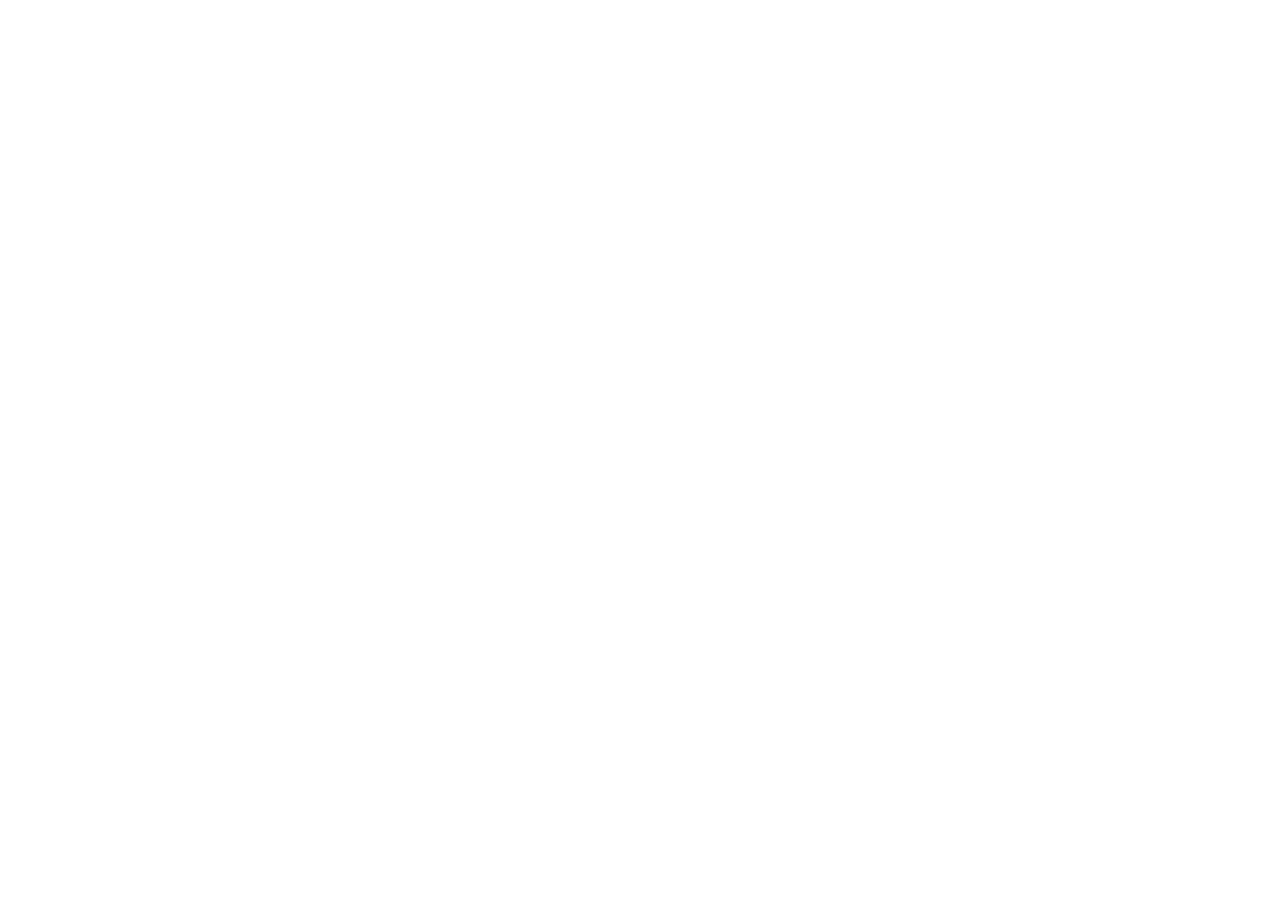
==== home.html @ f5190b0e "Create home.html" ====
<!DOCTYPE html>
<html lang="en">
<head>
  <meta charset="UTF-8">
  <meta name="format-detection" content="telephone=no">
  <meta name="viewport" content="width=device-width, initial-scale=1.0, maximum-scale=1.0, user-scalable=no, shrink-to-fit=no">
  <meta http-equiv="X-UA-Compatible" content="ie=edge">
  <title>home</title>
  <link rel="stylesheet" href="css/style.css" />
</head>
<body>

    
  
</body>
</html>
---- css/style.css ----
:root {
  --bcg-color: #ffffff;
  --primary-text-color: #212121;
  --secondary-text-color: #757575;
  --select-color: #2196f3;
  --white: #ffffff;
  --footer-color: #2f303a;
  --btn-select-bcg: #f5f4fa;
  --transparent-blue-bcg: rgba(33, 150, 243, 0.9);
}

body {
  background-color: var(--bcg-color);
  color: var(--secondary-text-color);

  font-family: "Roboto", sans-serif;
  font-style: normal;
  font-size: 14px;

  margin: 0;
}

img {
  display: block;
  max-width: 100%;
  height: auto;
}

a {
  text-decoration: none;
}

li {
  list-style-type: none;
}

p,
h1,
h2,
h3 {
  margin: 0;
}

.logo-blue {
  color: var(--select-color);
}

.logo {
  color: var(--primary-text-color);

  font-family: "Raleway", sans-serif;
  font-style: normal;
  font-weight: 700;
  font-size: 26px;

  line-height: 1.2;
  letter-spacing: 0.03em;
}

header .contact-link {
  font-weight: 500;
  line-height: 1.15;
  letter-spacing: 0.02em;
}

.hero {
  text-align: center;
}

.hero-text {
  color: var(--white);
  background-color: gray;

  font-weight: 900;
  font-size: 44px;
  line-height: 1.36;

  letter-spacing: 0.06em;
  text-transform: uppercase;
}

.main-text {
  color: var(--primary-text-color);
}

.section-title {
  color: var(--primary-text-color);

  font-weight: 700;
  font-size: 36px;
  line-height: 1.17;

  text-align: center;
  letter-spacing: 0.03em;
}

.subsection-title {
  color: var(--primary-text-color);

  font-weight: 700;
  line-height: 1.14;

  letter-spacing: 0.03em;
  text-transform: uppercase;
}

.portfolio .section-title {
  font-weight: 700;
  font-size: 18px;
  line-height: 2;

  text-align: unset;
  letter-spacing: 0.06em;
}

.portfolio .title {
  font-weight: 400;
  font-size: 16px;
  line-height: 1.88;

  letter-spacing: 0.03em;
}

.portfolio .description {
  color: var(--white);
  background-color: var(--transparent-blue-bcg);
  font-weight: 400;
  font-size: 18px;
  line-height: 1.56;

  letter-spacing: 0.03em;
}

.features .text {
  font-weight: 400;
  line-height: 1.71;

  letter-spacing: 0.03em;
}

.work .text {
  color: var(--white);
  background-color: var(--secondary-text-color);

  font-weight: 700;
  line-height: 1.14;
  text-align: center;

  letter-spacing: 0.03em;
  text-transform: uppercase;

  width: 370px;
}

.team .member-name {
  color: var(--primary-text-color);

  font-weight: 500;
  font-size: 16px;
  line-height: 1.19;

  text-align: center;
  letter-spacing: 0.03em;

  width: 270px;
}

.team .text {
  font-weight: 400;
  font-size: 16px;
  line-height: 1.19;

  text-align: center;
  letter-spacing: 0.03em;

  width: 270px;
}

address .footer-text {
  color: var(--white);

  font-style: normal;
  font-weight: 400;
  line-height: 1.7;

  letter-spacing: 0.03em;
}

.nav-btn {
  color: var(--primary-text-color);

  font-weight: 500;
  line-height: 1.15;
  letter-spacing: 0.02em;
}

.nav-btn:hover,
.nav-btn:focus {
  color: var(--select-color);
}

.nav-btn.current {
  color: var(--select-color);
}

.btn-order {
  color: var(--white);
  background-color: var(--select-color);

  font-weight: 700;
  font-size: 16px;
  line-height: 1.88;
}

.btn-select:hover,
.btn-select:focus,
.btn-select.current {
  color: var(--white);
  background-color: var(--select-color);
}

.btn-select {
  color: var(--primary-text-color);
  background-color: var(--btn-select-bcg);

  font-family: "Roboto", sans-serif;
  font-style: normal;
  font-weight: 500;
  font-size: 16px;
  line-height: 1.62;

  text-align: center;
  letter-spacing: 0.03em;
}

.contact-link {
  color: var(--secondary-text-color);
}

.contact-link:hover {
  color: var(--select-color);
}

.white-text {
  color: var(--white);
  background-color: var(--secondary-text-color);
}

.footer {
  background-color: var(--footer-color);
}

.footer-text.logo {
  color: var(--white);
}

.footer .contact-link {
  color: var(--secondary-text-color);

  font-weight: 400;

  line-height: 1.7;
  letter-spacing: 0.03em;
}

.footer-text {
  color: var(--white);
  background-color: var(--footer-color);

  font-style: normal;
}

.footer-text.uppercase {
  font-weight: 700;

  line-height: 1.14;
  letter-spacing: 0.03em;

  text-transform: uppercase;
}

.footer .center {
  font-weight: 400;
  font-size: 12px;
  line-height: 2;

  text-align: center;
  letter-spacing: 0.03em;
}

.hidden {
  display: none;
}
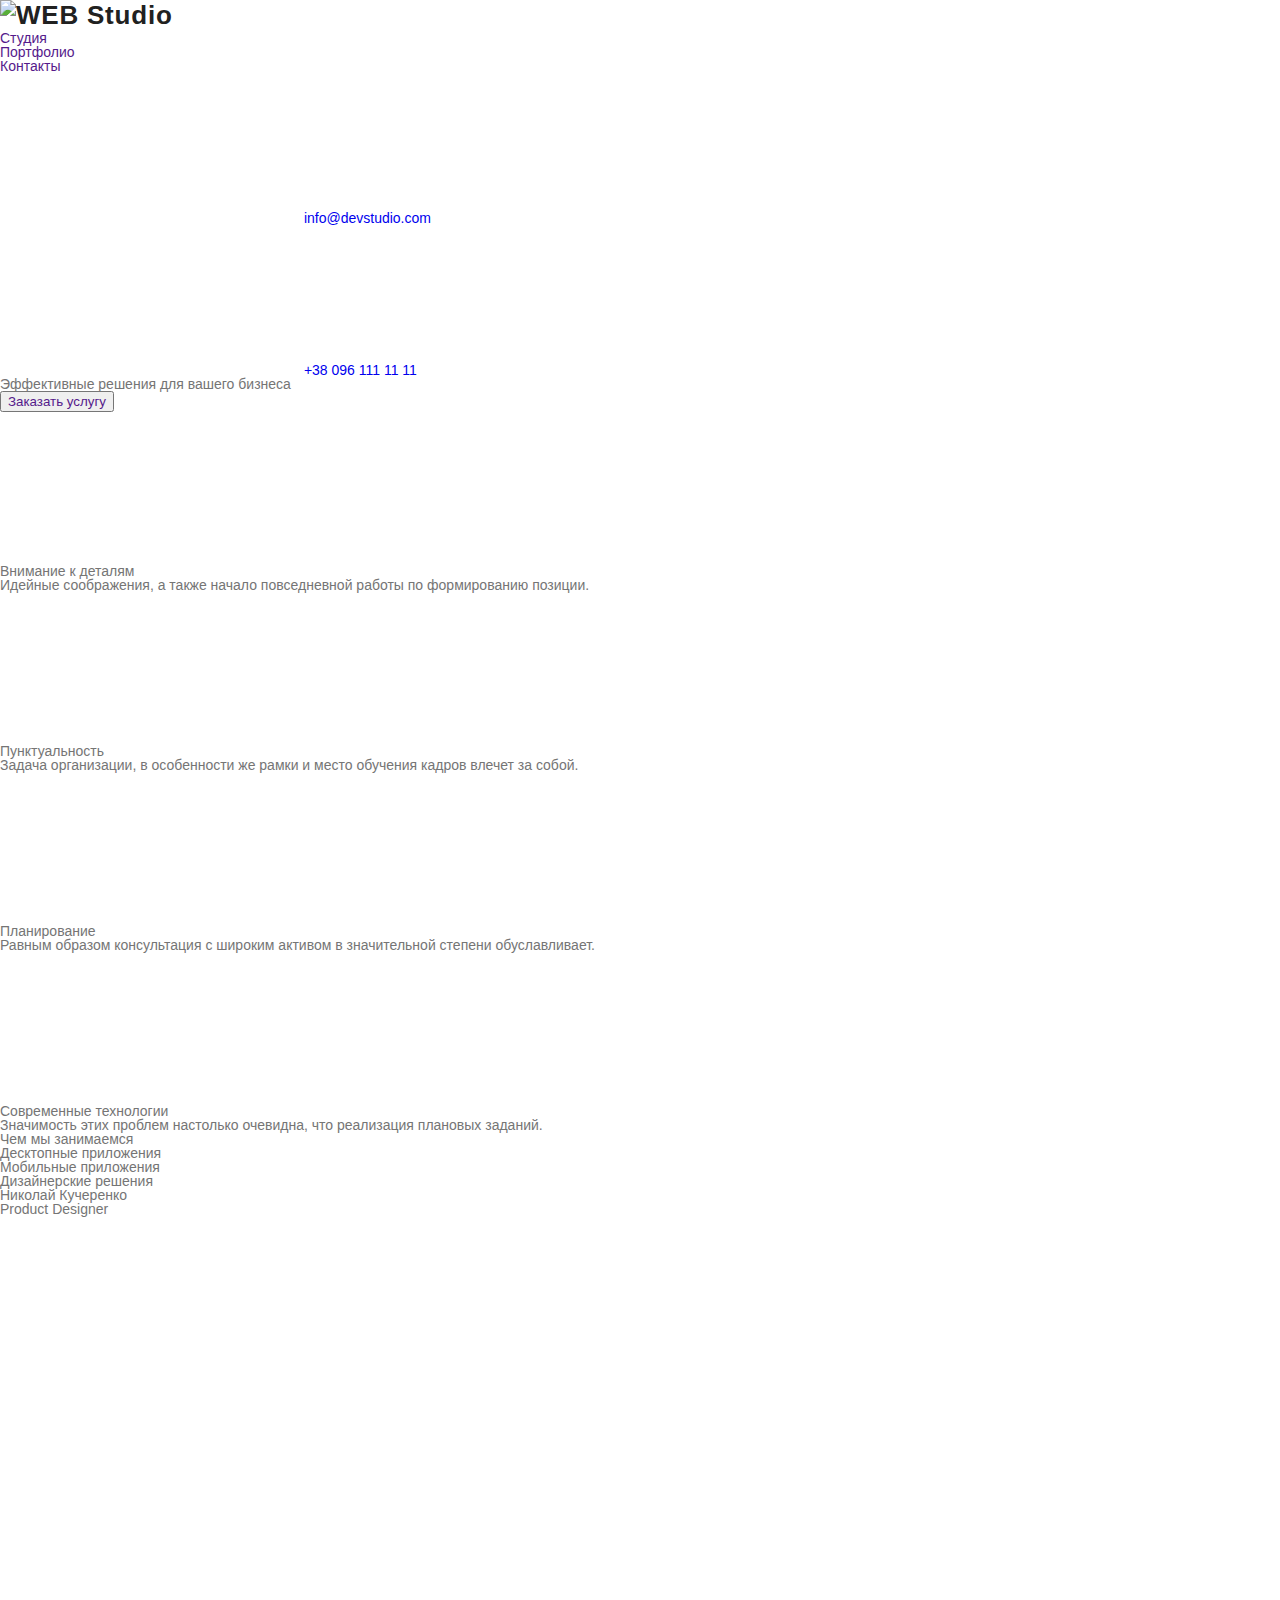
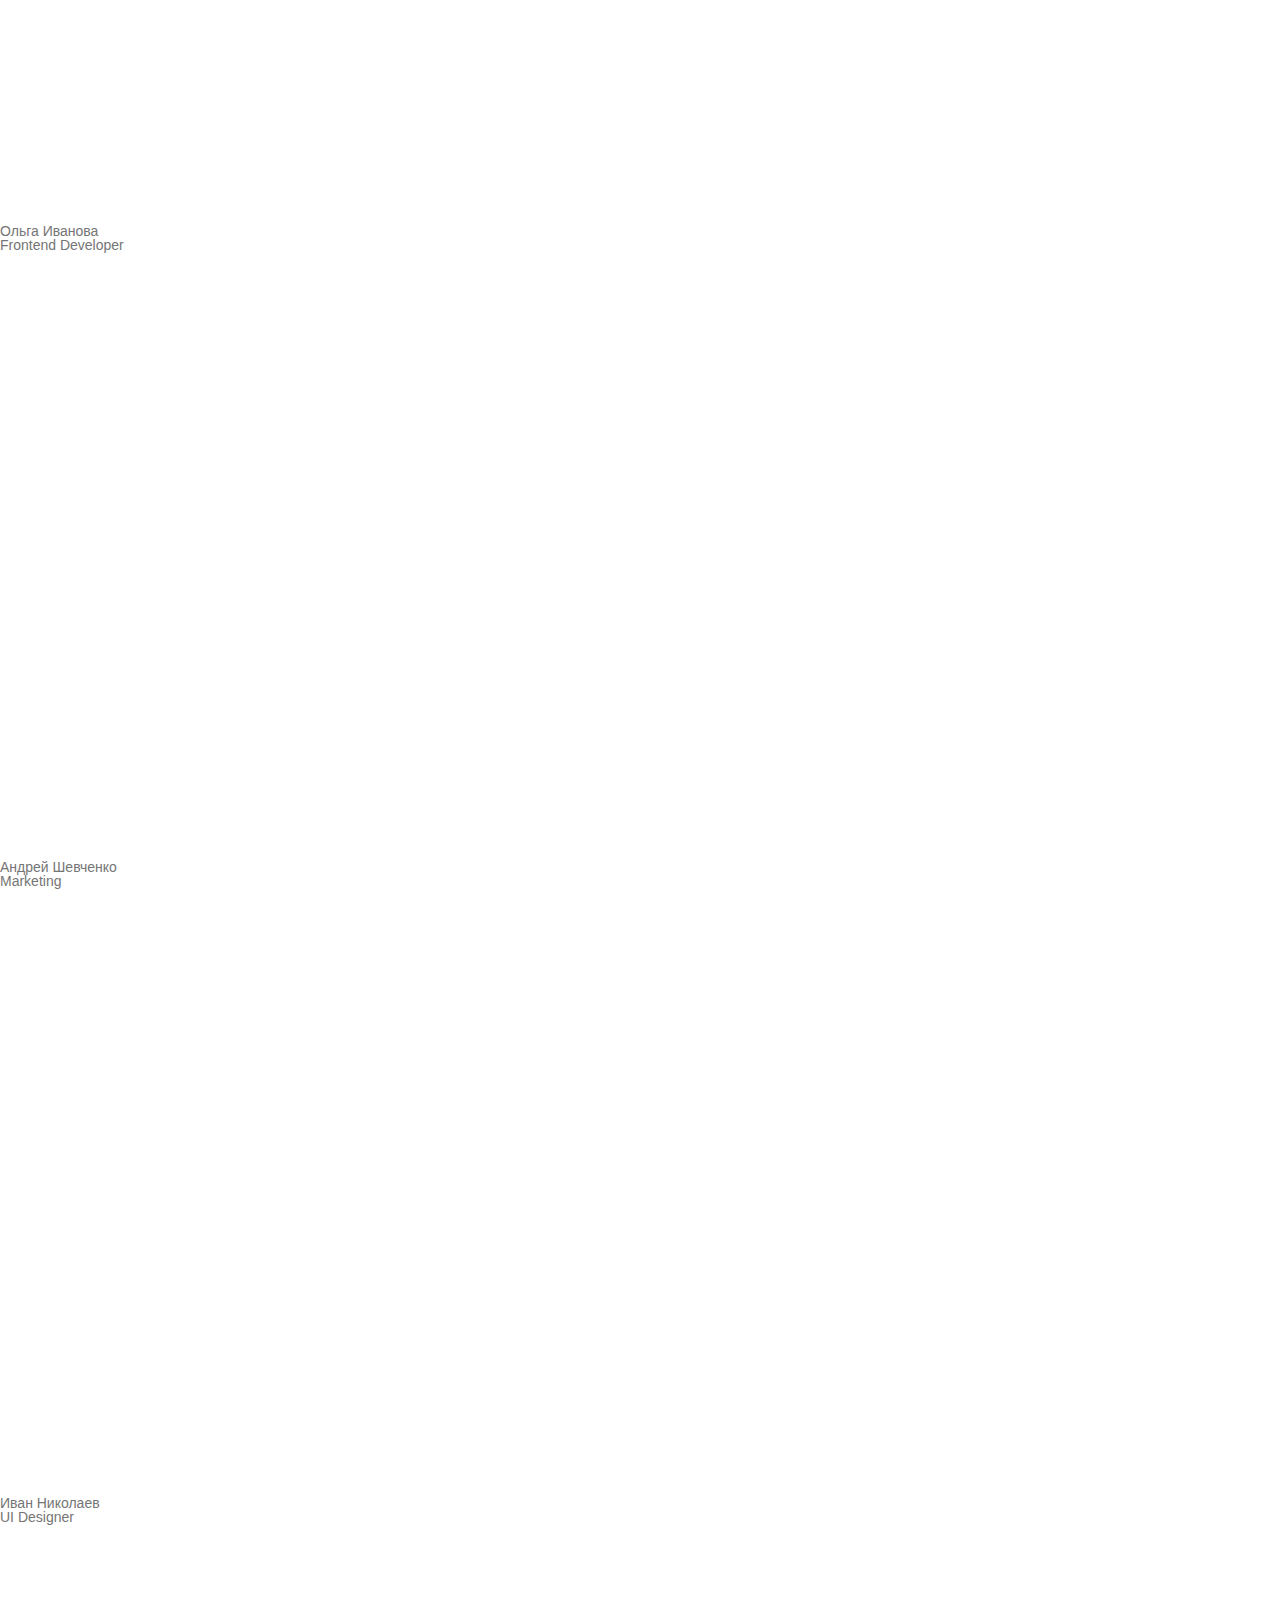
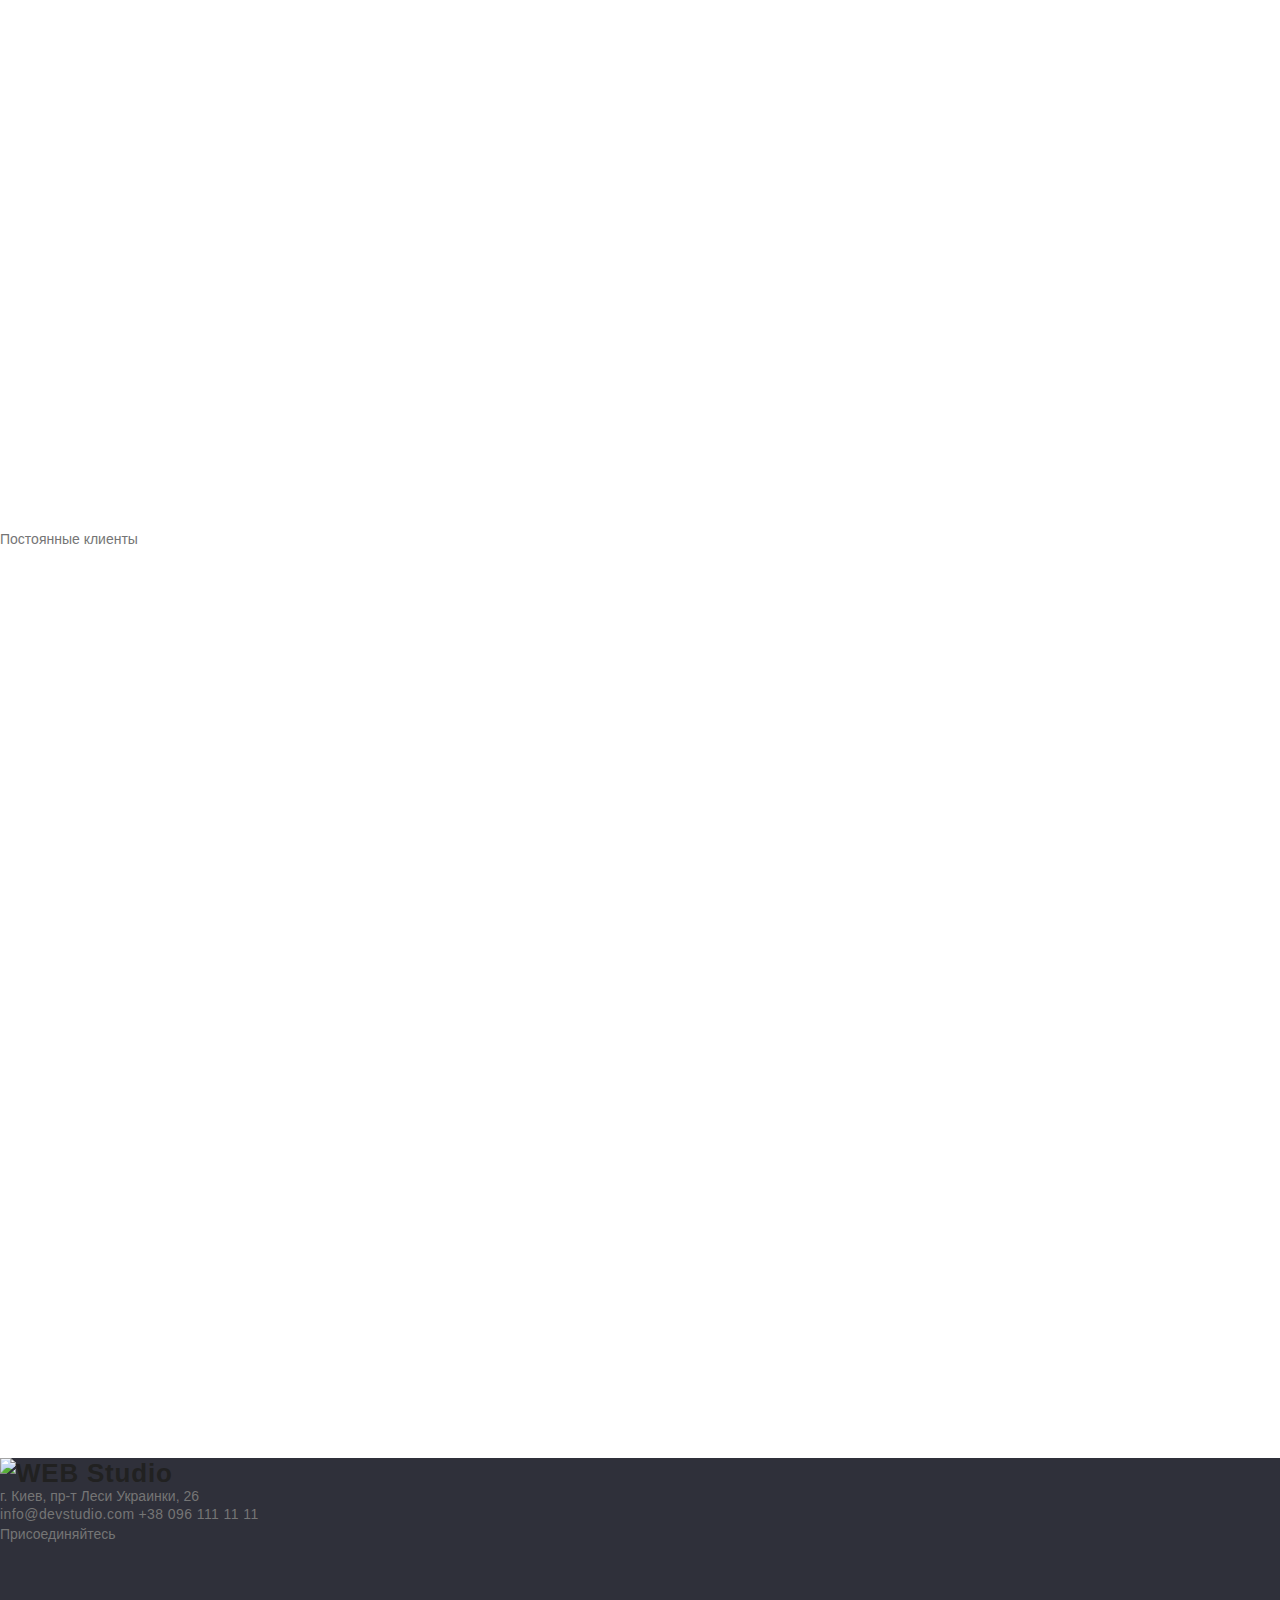
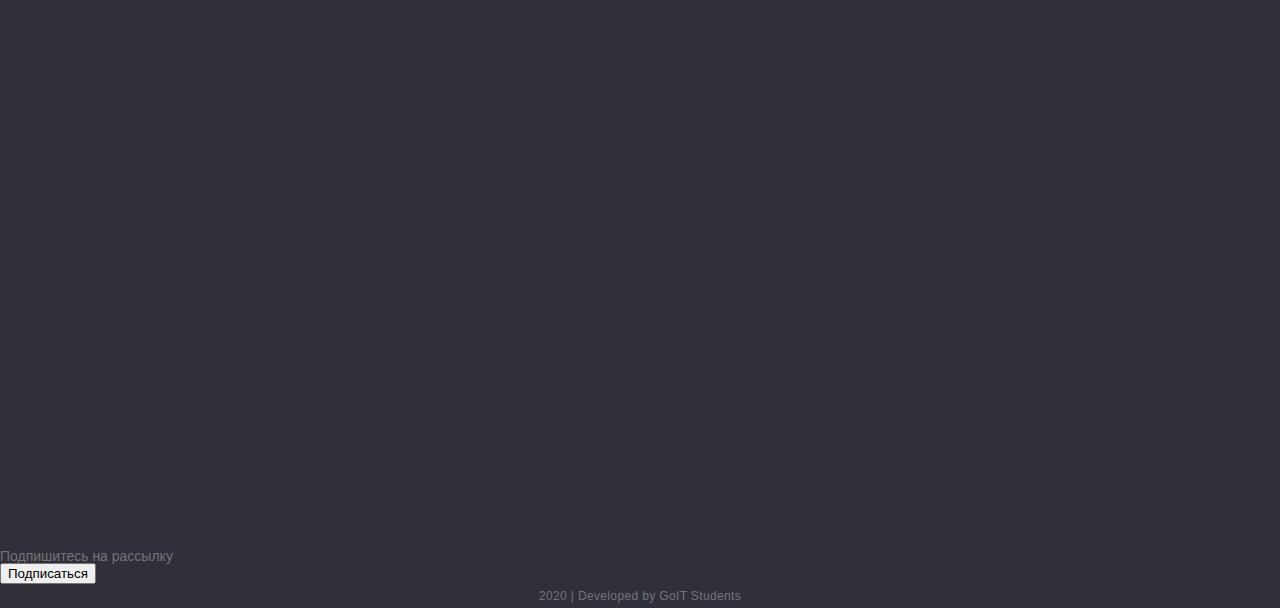
==== commit 33e7aa33: "Добавляет файл home.html и блок reset в style.css" ====
--- a/home.html
+++ b/home.html
@@ -1,16 +1,380 @@
 <!DOCTYPE html>
-<html lang="en">
-<head>
-  <meta charset="UTF-8">
-  <meta name="format-detection" content="telephone=no">
-  <meta name="viewport" content="width=device-width, initial-scale=1.0, maximum-scale=1.0, user-scalable=no, shrink-to-fit=no">
-  <meta http-equiv="X-UA-Compatible" content="ie=edge">
-  <title>home</title>
-  <link rel="stylesheet" href="css/style.css" />
-</head>
-<body>
-
-    
-  
-</body>
+<html lang="ru">
+  <head>
+    <meta charset="UTF-8" />
+    <meta name="format-detection" content="telephone=no" />
+    <meta
+      name="viewport"
+      content="width=device-width, initial-scale=1.0, maximum-scale=1.0, user-scalable=no, shrink-to-fit=no"
+    />
+    <meta http-equiv="X-UA-Compatible" content="ie=edge" />
+    <title>home</title>
+    <link rel="stylesheet" href="css/style.css" />
+  </head>
+
+  <body>
+    <header class="header">
+      <div class="container">
+        <ul class="header__items">
+          <li class="header-item">
+            <a href="/" class="logo">
+              <img src="/" alt="WEB Studio" role="presentation"/>
+            </a>
+          </li>
+          <li class="header__item header__item-nav">
+            <nav class="nav">
+              <ul class="nav__list">
+                <li class="nav__item">
+                  <a class="nav__link" href="">Студия</a>
+                </li>
+                <li class="nav__item">
+                  <a class="nav__link" href="">Портфолио</a>
+                </li>
+                <li class="nav__item">
+                  <a class="nav__link" href="">Контакты</a>
+                </li>
+              </ul>
+            </nav>
+          </li>
+
+          
+            <ul class="contacts__list">
+              <li class="contacts__items">
+                <svg class="contacts__icon">
+                  <use xlink:href="/"></use>
+                </svg>
+                <a class="contacts__link" href="mailto:info@devstudio.com"
+                  >info@devstudio.com</a
+                >
+              </li>
+              <li class="contacts__items">
+                <svg class="contacts__icon">
+                  <use xlink:href="/"></use>
+                </svg>
+                <a class="contacts__link" href="tel:+38 096 111 11 11"
+                  >+38 096 111 11 11</a
+                >
+              </li>
+            </ul> 
+        </ul>
+      </div>
+    </header>
+
+    <main class="layout">
+      <section class="layout__sect">
+        <h1 class="layout__main-title">
+          Эффективные решения для вашего бизнеса
+        </h1>
+        <button class="btn">
+          <a class="btn__link" href="">Заказать услугу</a>
+        </button>
+      </section>
+
+      <section class="layout__sect">
+        <ul class="layout__list">
+          <li class="layout__item">
+            <svg class="layout__item-icon">
+              <use xlink:href="/"></use>
+            </svg>
+            <p class="layout__title">Внимание к деталям</p>
+            <p class="layout__text text">
+              Идейные соображения, а также начало повседневной работы по
+              формированию позиции.
+            </p>
+          </li>
+
+          <li class="layout__item">
+            <svg class="layout__item-icon">
+              <use xlink:href="/"></use>
+            </svg>
+            <p class="layout__title">Пунктуальность</p>
+            <p class="layout__text text">
+              Задача организации, в особенности же рамки и место обучения кадров
+              влечет за собой.
+            </p>
+          </li>
+
+          <li class="layout__item">
+            <svg class="layout__item-icon">
+              <use xlink:href="/"></use>
+            </svg>
+            <p class="layout__title">Планирование</p>
+            <p class="layout__text text">
+              Равным образом консультация с широким активом в значительной
+              степени обуславливает.
+            </p>
+          </li>
+
+          <li class="layout__item">
+            <svg class="layout__item-icon">
+              <use xlink:href="/"></use>
+            </svg>
+            <p class="layout__title">Современные технологии</p>
+            <p class="layout__text text">
+              Значимость этих проблем настолько очевидна, что реализация
+              плановых заданий.
+            </p>
+          </li>
+        </ul>
+      </section>
+
+      <section class="layout__sect block">
+          <h2 class="block__title">Чем мы занимаемся</h2>
+          <ul class="block__list">
+            <li class="block__item">
+              <img class="block__img" src="" alt=""> 
+              Десктопные приложения</li>
+            <li class="block__item">
+              <img class="block__img" src="" alt=""> 
+              Мобильные приложения</li>
+            <li class="block__item">
+              <img class="block__img" src="" alt=""> 
+              Дизайнерские решения</li>
+          </ul>
+      </section>
+
+      <section class="layout__sect cards">
+          <ul class="card__list">
+            <li class="card__person">
+              <img class="card__img" src="/" alt="">
+              <p class="card__name">Николай Кучеренко</p>
+              <p class="card__description">Product Designer</p>
+              <ul class="social">
+                <li class="social__list-item">
+                  <svg class="social__item-icon">
+                    <use xlink:href="/"></use>
+                  </svg>
+                  </a>
+                </li>
+                <li class="social__list-item">
+                  <a class="social__link" href="">
+                  <svg class="social__item-icon">
+                    <use xlink:href="/"></use>
+                  </svg>
+                  </a>
+                </li>
+                <li class="social__list-item">
+                  <a class="social__link" href="">
+                  <svg class="social__item-icon">
+                    <use xlink:href="/"></use>
+                  </svg>
+                  </a>
+                </li>
+                <li class="social__list-item">
+                  <a class="social__link" href="">
+                  <svg class="social__item-icon">
+                    <use xlink:href="/"></use>
+                  </svg>
+                  </a>
+                </li>
+              </ul>
+            </li>
+
+            <li class="card__person">
+              <img class="card__img" src="/" alt="">
+              <p class="card__name">Ольга Иванова</p>
+              <p class="card__description">Frontend Developer</p>
+              <ul class="social">
+                <li class="social__list-item">
+                  <a class="social__link" href="">
+                  <svg class="social__item-icon">
+                    <use xlink:href="/"></use>
+                  </svg>
+                  </a>
+                </li>
+                <li class="social__list-item">
+                  <a class="social__link" href="">
+                  <svg class="social__item-icon">
+                    <use xlink:href="/"></use>
+                  </svg>
+                  </a>
+                </li>
+                <li class="social__list-item">
+                  <a class="social__link" href="">
+                  <svg class="social__item-icon">
+                    <use xlink:href="/"></use>
+                  </svg>
+                  </a>
+                </li>
+                <li class="social__list-item">
+                  <a class="social__link" href="">
+                  <svg class="social__item-icon">
+                    <use xlink:href="/"></use>
+                  </svg>
+                  </a>
+                </li>
+              </ul>
+            </li>
+
+            <li class="card__person">
+              <img class="card__img" src="/" alt="">
+              <p class="card__name">Андрей Шевченко</p>
+              <p class="card__description">Marketing</p>
+              <ul class="social">
+                <li class="social__list-item">
+                  <a class="social__link" href="">
+                  <svg class="social__item-icon">
+                    <use xlink:href="/"></use>
+                  </svg>
+                  </a>
+                </li>
+                <li class="social__list-item">
+                  <a class="social__link" href="">
+                  <svg class="social__item-icon">
+                    <use xlink:href="/"></use>
+                  </svg>
+                  </a>
+                </li>
+                <li class="social__list-item">
+                  <a class="social__link" href="">
+                  <svg class="social__item-icon">
+                    <use xlink:href="/"></use>
+                  </svg>
+                  </a>
+                </li>
+                <li class="social__list-item">
+                  <a class="social__link" href="">
+                  <svg class="social__item-icon">
+                    <use xlink:href="/"></use>
+                  </svg>
+                  </a>
+                </li>
+              </ul>
+            </li>
+
+            <li class="card__person">
+              <img class="card__img" src="/" alt="">
+              <p class="card__name">Иван Николаев</p>
+              <p class="card__description">UI Designer</p>
+              <ul class="social">
+                <li class="social__list-item">
+                  <a class="social__link" href="">
+                  <svg class="social__item-icon">
+                    <use xlink:href="/"></use>
+                  </svg>
+                  </a>
+                </li>
+                <li class="social__list-item">
+                  <a class="social__link" href="">
+                  <svg class="social__item-icon">
+                    <use xlink:href="/"></use>
+                  </svg>
+                  </a>
+                </li>
+                <li class="social__list-item">
+                  <a class="social__link" href="">
+                  <svg class="social__item-icon">
+                    <use xlink:href="/"></use>
+                  </svg>
+                  </a>
+                </li>
+                <li class="social__list-item">
+                  <a class="social__link" href="">
+                  <svg class="social__item-icon">
+                    <use xlink:href="/"></use>
+                  </svg>
+                  </a>
+                </li>
+              </ul>
+            </li>
+          </ul>
+      </section>
+
+      <section class="layout__sect">
+          <h2>Постоянные клиенты</h2>
+          <ul class="blocks">
+            <li class="blocks__item">
+              <svg class="blocks__item-icon">
+                <use xlink:href="/"></use>
+              </svg>
+                <use xlink:href="/"></use>
+              </svg>
+            </li>
+
+            <li class="blocks__item">
+              <svg class="blocks__item-icon">
+                <use xlink:href="/"></use>
+              </svg>
+                <use xlink:href="/"></use>
+              </svg>
+            </li>
+
+            <li class="blocks__item">
+              <svg class="blocks__item-icon">
+                <use xlink:href="/"></use>
+              </svg>
+            </li>
+
+            <li class="blocks__item">
+              <svg class="blocks__item-icon">
+                <use xlink:href="/"></use>
+              </svg>
+            </li>
+
+            <li class="blocks__item">
+              <svg class="blocks__item-icon">
+                <use xlink:href="/"></use>
+              </svg>
+            </li>
+
+            <li class="blocks__item">
+              <svg class="blocks__item-icon">
+                <use xlink:href="/"></use>
+              </svg>
+            </li>
+          </ul>
+        </div>
+      </section>
+    </main>
+
+    <footer class="footer">
+      <div class="footer__logo">
+        <a href="/" class="logo"><img src="" alt="WEB Studio" /></a>
+      </div>
+      <address class="address">г. Киев, пр-т Леси Украинки, 26</address>
+      <a class="contact-link" href="mailto:info@devstudio.com"
+        >info@devstudio.com</a
+      >
+      <a class="contact-link" href="tel:+380961111111">+38 096 111 11 11</a>
+
+      <div class="footer__social">
+        Присоединяйтесь
+        <ul class="social">
+          <li class="social__list-item">
+            <a class="social__link" href="">
+            <svg class="social__item-icon">
+              <use xlink:href="/"></use>
+            </svg>
+            </a>
+          </li>
+          <li class="social__list-item">
+            <a class="social__link" href="">
+            <svg class="social__item-icon">
+              <use xlink:href="/"></use>
+            </svg>
+            </a>
+          </li>
+          <li class="social__list-item">
+            <a class="social__link" href="">
+            <svg class="social__item-icon">
+              <use xlink:href="/"></use>
+            </svg>
+            </a>
+          </li>
+          <li class="social__list-item">
+            <a class="social__link" href="">
+            <svg class="social__item-icon">
+              <use xlink:href="/"></use>
+            </svg>
+            </a>
+          </li>
+        </ul>
+      </div>
+
+      <p class="footer__text">Подпишитесь на рассылку</p>
+      <button class="btn">Подписаться</button>
+
+      <p class="center">2020 | Developed by GoIT Students</p>
+    </footer>
+  </body>
 </html>
--- a/css/style.css
+++ b/css/style.css
@@ -1,3 +1,130 @@
+html,
+body,
+div,
+span,
+applet,
+object,
+iframe,
+h1,
+h2,
+h3,
+h4,
+h5,
+h6,
+p,
+blockquote,
+pre,
+a,
+abbr,
+acronym,
+address,
+big,
+cite,
+code,
+del,
+dfn,
+img,
+ins,
+kbd,
+q,
+s,
+samp,
+small,
+strike,
+strong,
+sub,
+sup,
+tt,
+var,
+b,
+u,
+center,
+dl,
+dt,
+dd,
+ol,
+ul,
+li,
+fieldset,
+form,
+label,
+legend,
+table,
+caption,
+tbody,
+tfoot,
+thead,
+tr,
+th,
+td,
+article,
+aside,
+canvas,
+details,
+embed,
+figure,
+figcaption,
+footer,
+header,
+hgroup,
+menu,
+nav,
+output,
+ruby,
+section,
+summary,
+time,
+mark,
+audio,
+video {
+  border: 0;
+  font-size: 100%;
+  font: inherit;
+  vertical-align: baseline;
+  margin: 0;
+  padding: 0;
+}
+
+article,
+aside,
+details,
+figcaption,
+figure,
+footer,
+header,
+hgroup,
+menu,
+nav,
+section {
+  display: block;
+}
+
+body {
+  line-height: 1;
+}
+
+ol,
+ul {
+  list-style: none;
+}
+
+blockquote,
+q {
+  quotes: none;
+}
+
+blockquote:before,
+blockquote:after,
+q:before,
+q:after {
+  content: none;
+}
+
+table {
+  border-collapse: collapse;
+  border-spacing: 0;
+}
+
 :root {
   --bcg-color: #ffffff;
   --primary-text-color: #212121;
@@ -291,3 +418,10 @@
 .hidden {
   display: none;
 }
+
+.list-item {
+  color: black;
+}
+.list-item:nth-child(2n) {
+  background-color: green;
+}
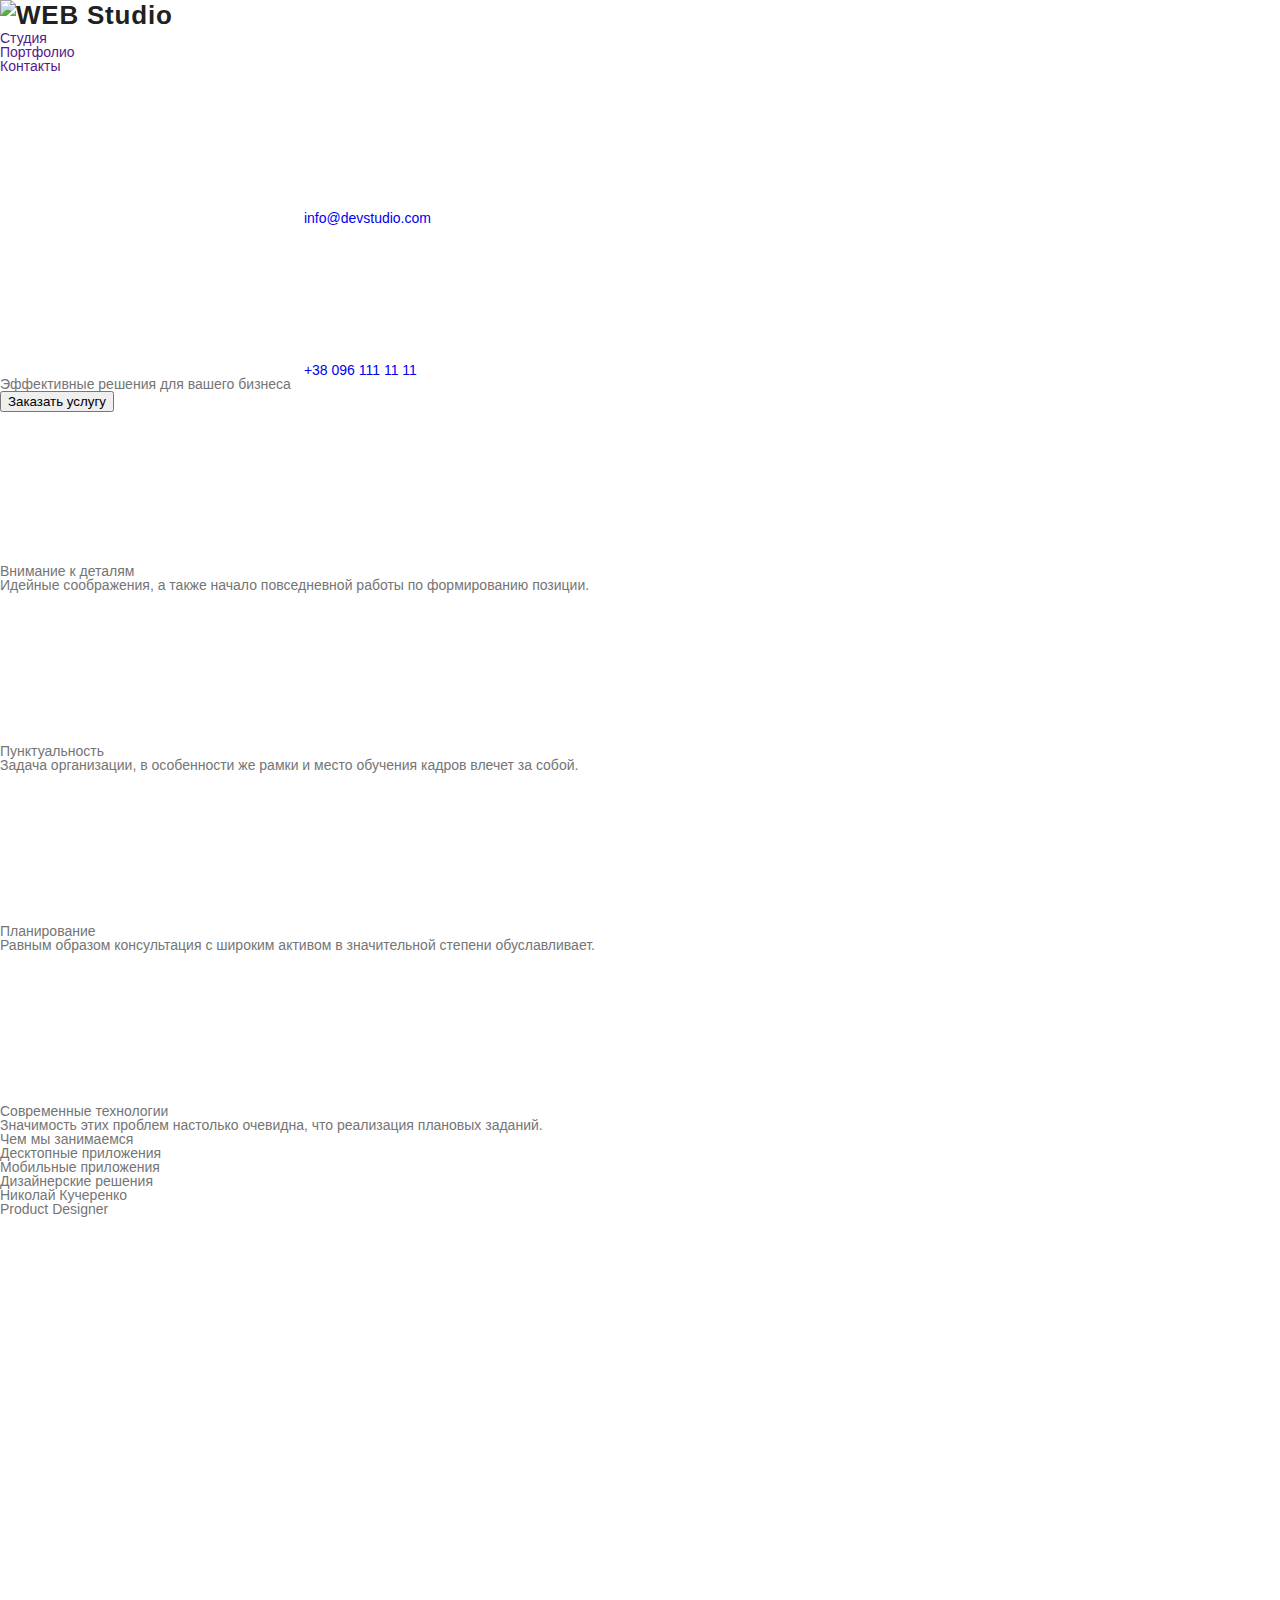
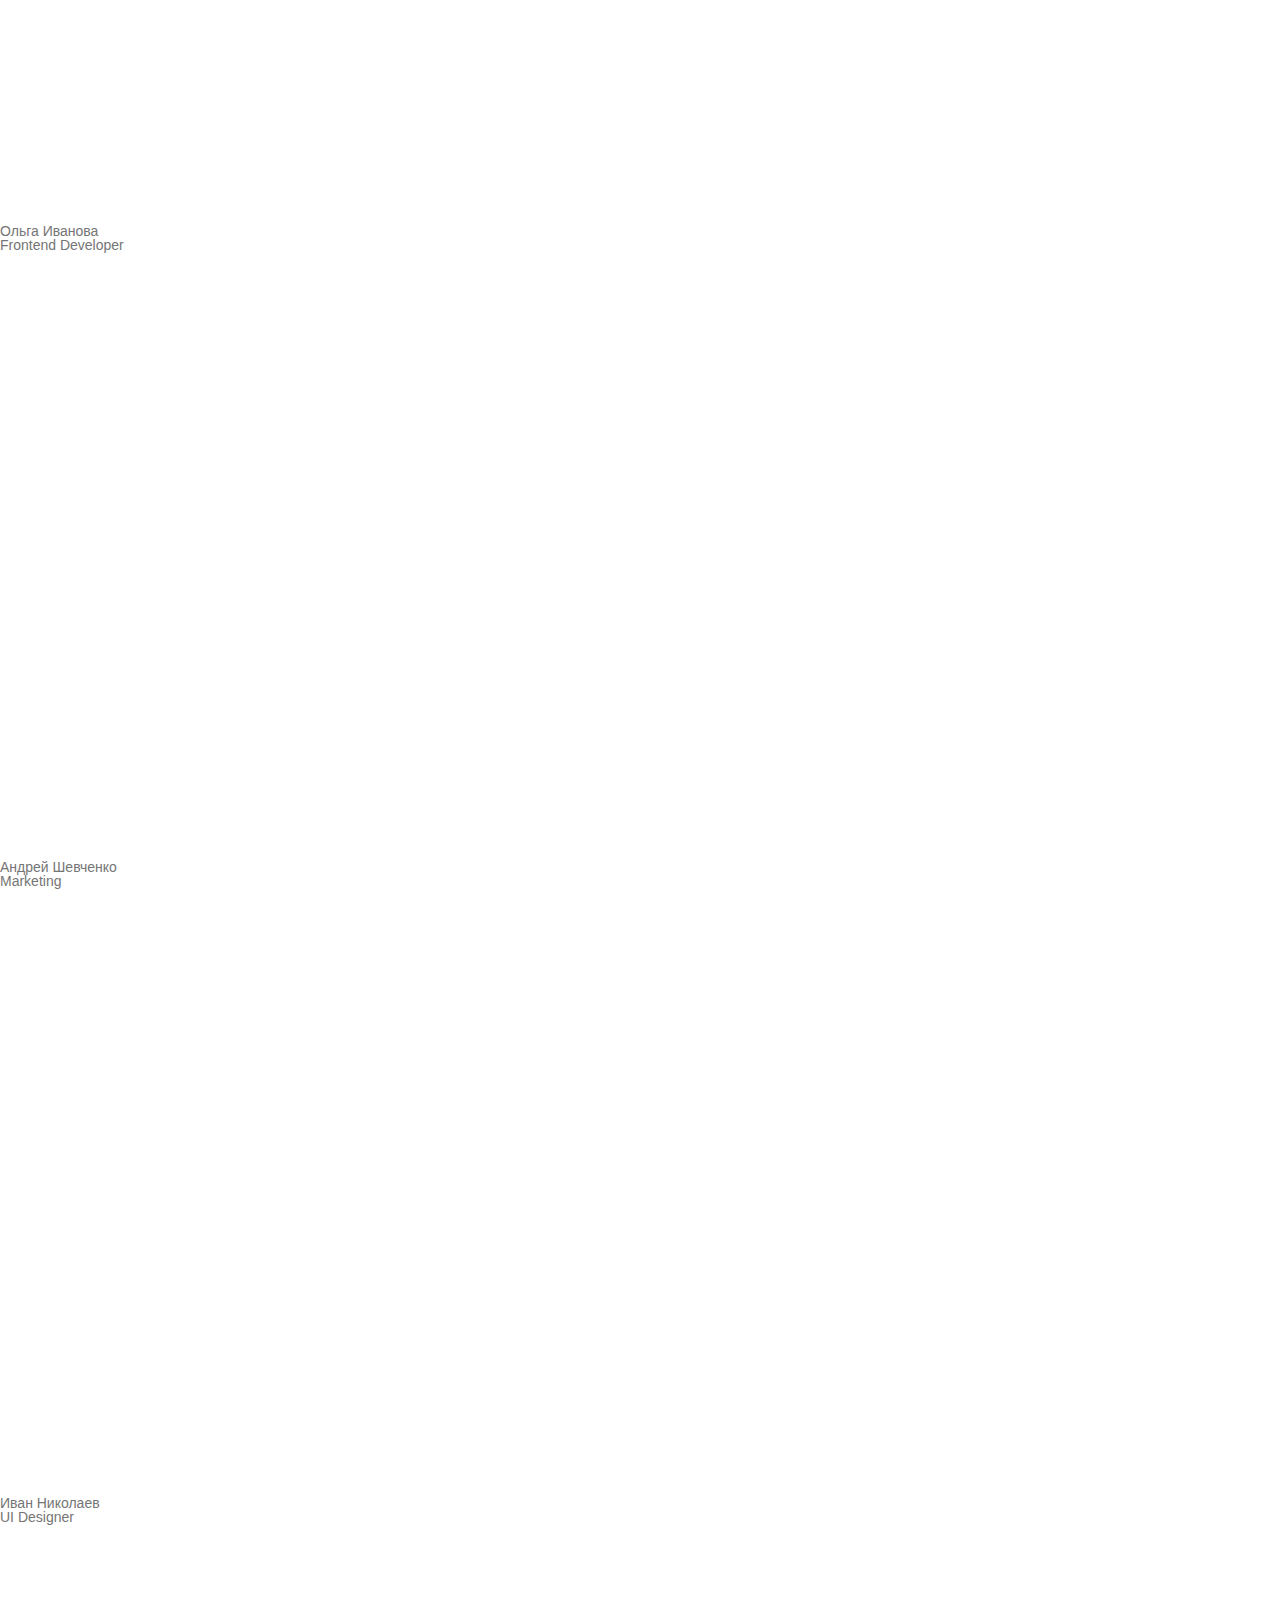
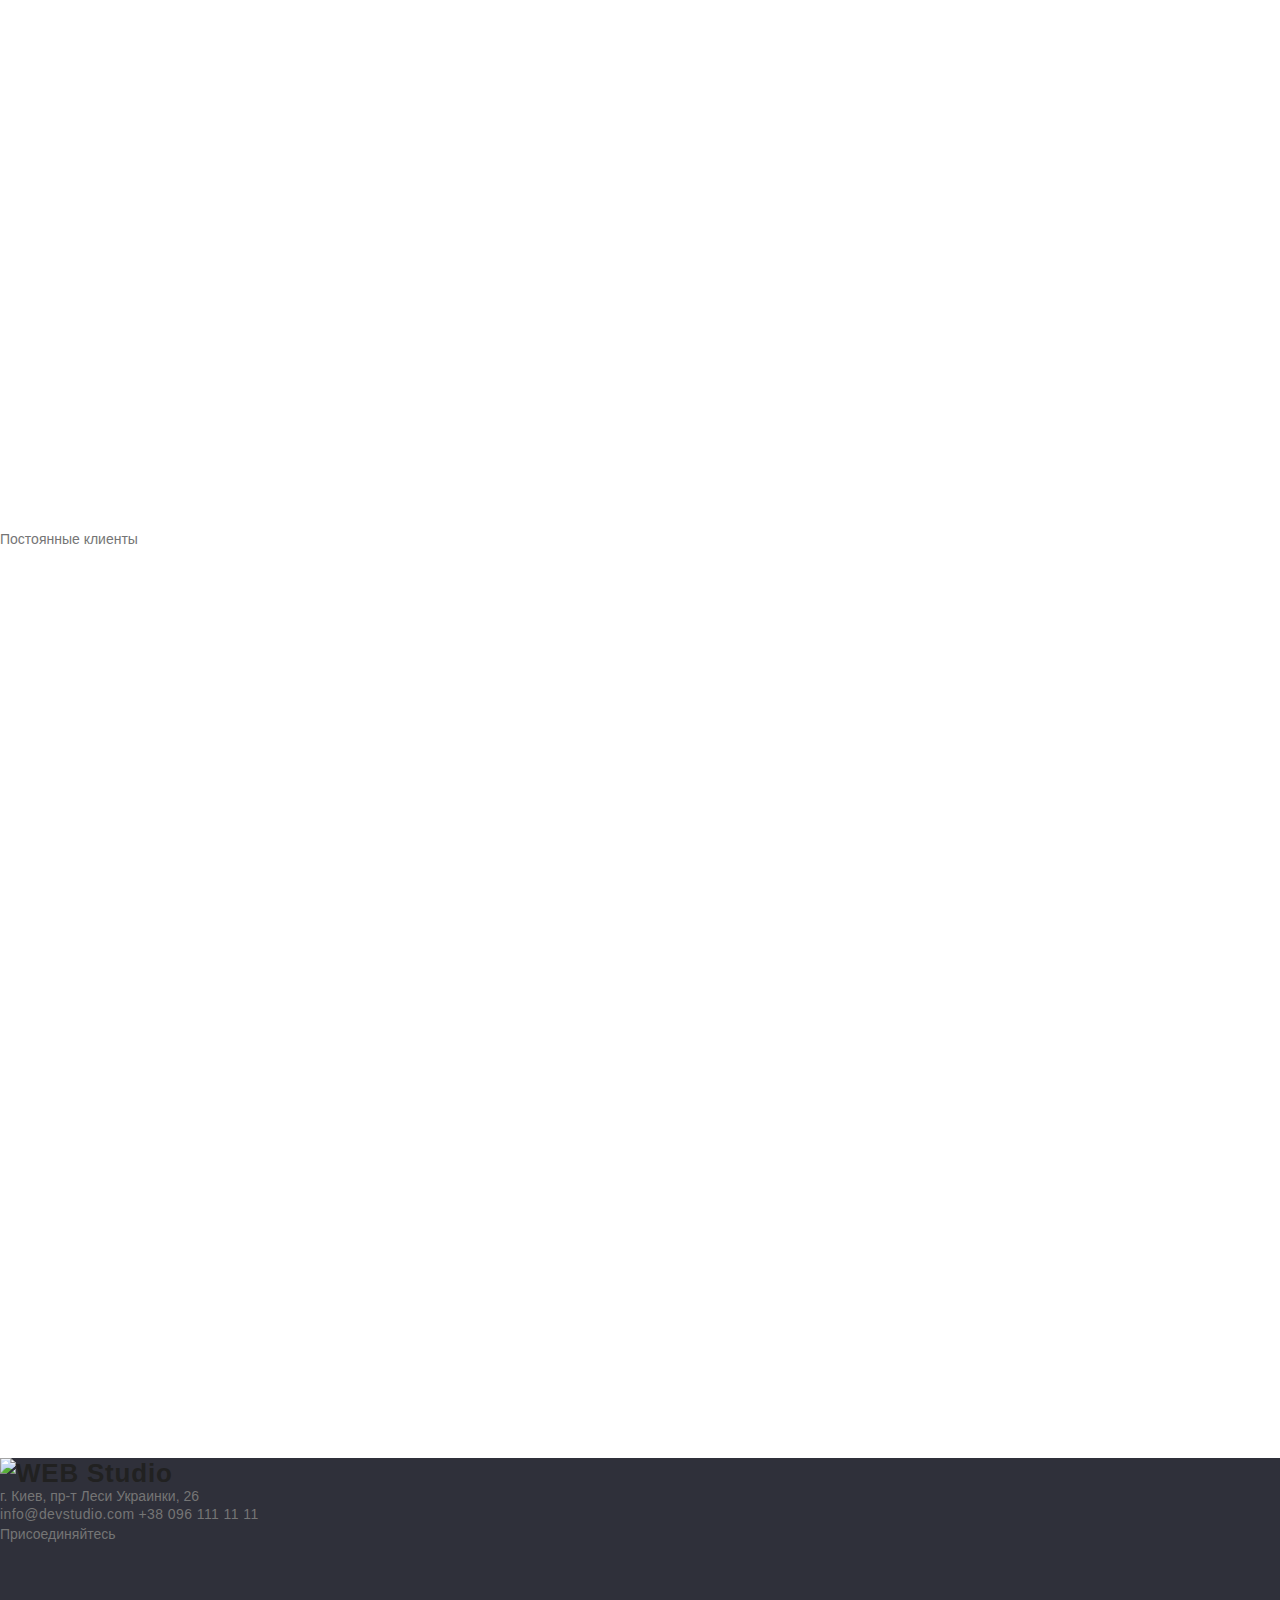
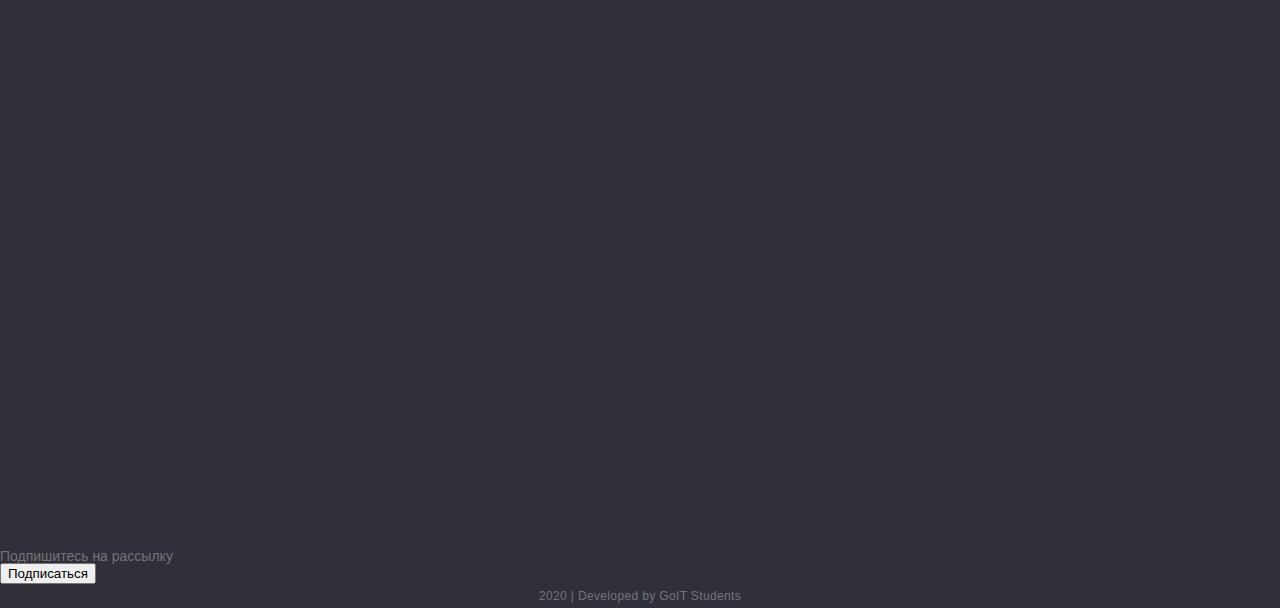
==== commit ebdfe3a7: "Небольшая редакция файла home.html" ====
--- a/home.html
+++ b/home.html
@@ -18,7 +18,7 @@
         <ul class="header__items">
           <li class="header-item">
             <a href="/" class="logo">
-              <img src="/" alt="WEB Studio" role="presentation"/>
+              <img src="/" alt="WEB Studio"/>
             </a>
           </li>
           <li class="header__item header__item-nav">
@@ -65,9 +65,7 @@
         <h1 class="layout__main-title">
           Эффективные решения для вашего бизнеса
         </h1>
-        <button class="btn">
-          <a class="btn__link" href="">Заказать услугу</a>
-        </button>
+        <button class="btn">Заказать услугу</button>
       </section>
 
       <section class="layout__sect">
@@ -122,13 +120,13 @@
           <h2 class="block__title">Чем мы занимаемся</h2>
           <ul class="block__list">
             <li class="block__item">
-              <img class="block__img" src="" alt=""> 
+              <img class="block__img" src="/" alt=""> 
               Десктопные приложения</li>
             <li class="block__item">
-              <img class="block__img" src="" alt=""> 
+              <img class="block__img" src="/" alt=""> 
               Мобильные приложения</li>
             <li class="block__item">
-              <img class="block__img" src="" alt=""> 
+              <img class="block__img" src="/" alt=""> 
               Дизайнерские решения</li>
           </ul>
       </section>
@@ -141,9 +139,10 @@
               <p class="card__description">Product Designer</p>
               <ul class="social">
                 <li class="social__list-item">
-                  <svg class="social__item-icon">
-                    <use xlink:href="/"></use>
-                  </svg>
+                  <a href="">
+                    <svg class="social__item-icon">
+                      <use xlink:href="/"></use>
+                    </svg>
                   </a>
                 </li>
                 <li class="social__list-item">
@@ -287,14 +286,10 @@
               <svg class="blocks__item-icon">
                 <use xlink:href="/"></use>
               </svg>
-                <use xlink:href="/"></use>
-              </svg>
-            </li>
-
-            <li class="blocks__item">
-              <svg class="blocks__item-icon">
-                <use xlink:href="/"></use>
-              </svg>
+            </li>
+
+            <li class="blocks__item">
+              <svg class="blocks__item-icon">
                 <use xlink:href="/"></use>
               </svg>
             </li>
@@ -329,7 +324,7 @@
 
     <footer class="footer">
       <div class="footer__logo">
-        <a href="/" class="logo"><img src="" alt="WEB Studio" /></a>
+        <a href="/" class="logo"><img src="/" alt="WEB Studio" /></a>
       </div>
       <address class="address">г. Киев, пр-т Леси Украинки, 26</address>
       <a class="contact-link" href="mailto:info@devstudio.com"
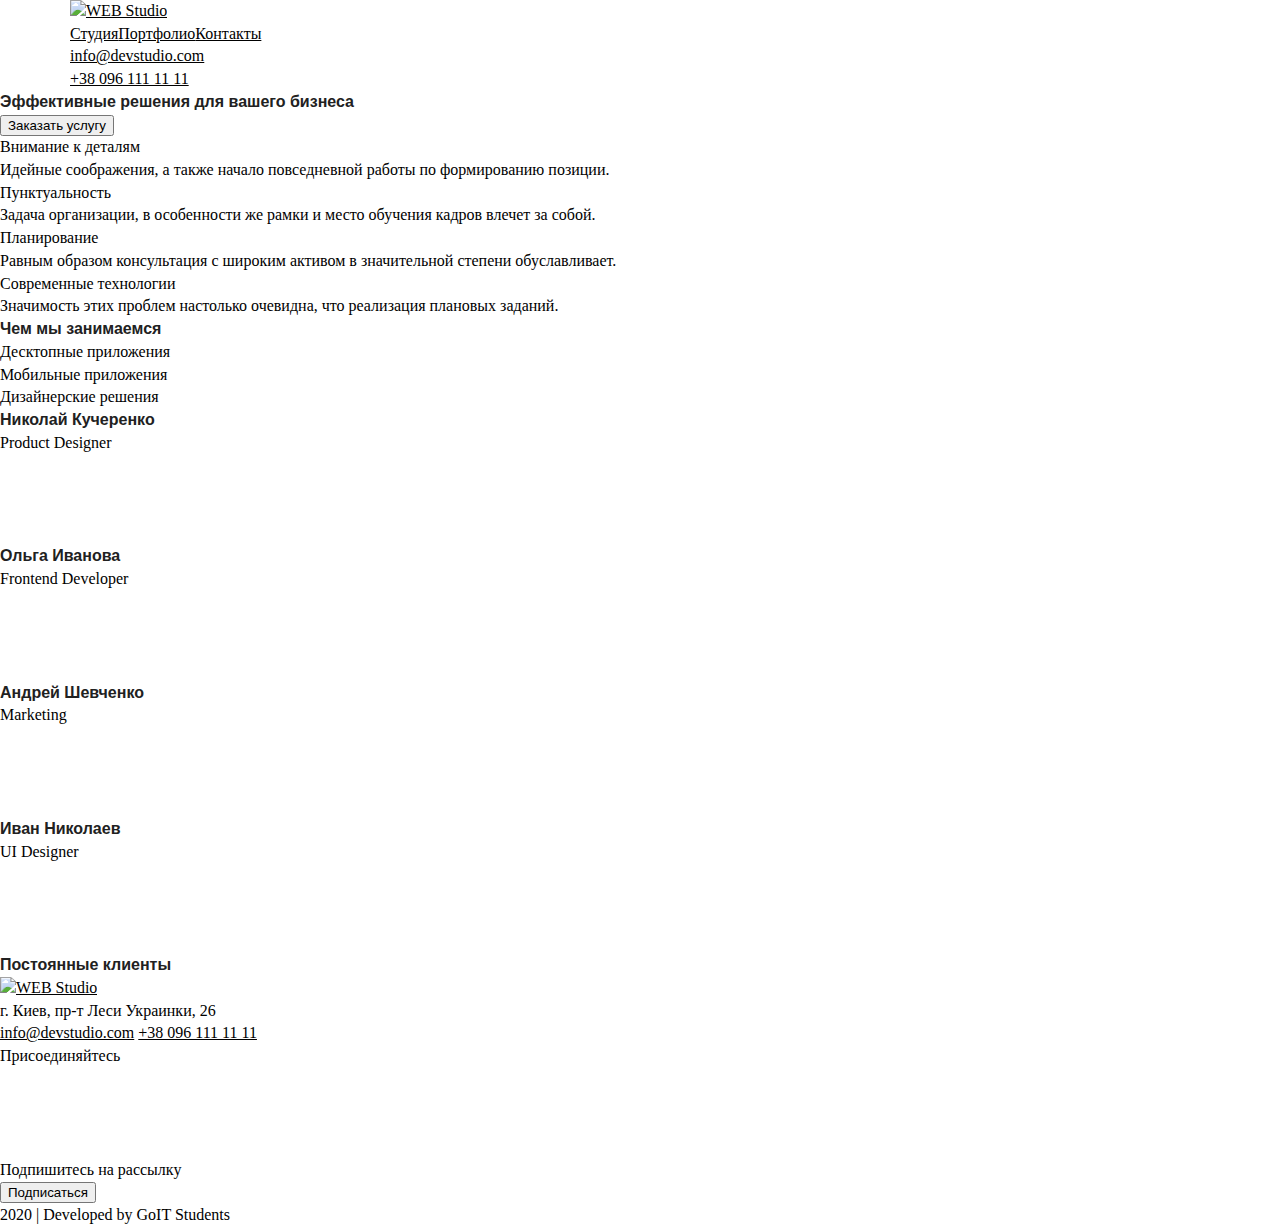
==== commit b9be1681: "Корректирукт разметку страницы home.html" ====
--- a/home.html
+++ b/home.html
@@ -9,14 +9,14 @@
     />
     <meta http-equiv="X-UA-Compatible" content="ie=edge" />
     <title>home</title>
-    <link rel="stylesheet" href="css/style.css" />
+    <link rel="stylesheet" href="css/style_2.css" />
   </head>
 
   <body>
     <header class="header">
       <div class="container">
         <ul class="header__items">
-          <li class="header-item">
+          <li class="header__item">
             <a href="/" class="logo">
               <img src="/" alt="WEB Studio"/>
             </a>
@@ -37,105 +37,130 @@
             </nav>
           </li>
 
-          
+          <li class="contacts">
             <ul class="contacts__list">
-              <li class="contacts__items">
+              <li class="contacts__item">
                 <svg class="contacts__icon">
                   <use xlink:href="/"></use>
                 </svg>
-                <a class="contacts__link" href="mailto:info@devstudio.com"
-                  >info@devstudio.com</a
-                >
+                <a class="contacts__link" href="mailto:info@devstudio.com"> 
+                  <span class="contacts__text">info@devstudio.com
+                  </span>
+                </a>
               </li>
-              <li class="contacts__items">
+              <li class="contacts__item">
                 <svg class="contacts__icon">
                   <use xlink:href="/"></use>
                 </svg>
-                <a class="contacts__link" href="tel:+38 096 111 11 11"
-                  >+38 096 111 11 11</a
-                >
+                <a class="contacts__link" href="tel:+38 096 111 11 11"> 
+                  <span class="contacts__text">+38 096 111 11 11
+                  </span>
+                </a>
               </li>
-            </ul> 
+            </ul>
+          </li>  
         </ul>
       </div>
     </header>
 
     <main class="layout">
-      <section class="layout__sect">
-        <h1 class="layout__main-title">
-          Эффективные решения для вашего бизнеса
-        </h1>
-        <button class="btn">Заказать услугу</button>
+      <section class="layout__section">
+        <div class="layout__main">
+          <h1 class="layout__main-title">
+            Эффективные решения для вашего бизнеса
+          </h1>
+          <button class="btn">
+            <span class="btn__text">
+              Заказать услугу
+            </span>
+          </button>
+        </div>
       </section>
 
-      <section class="layout__sect">
-        <ul class="layout__list">
-          <li class="layout__item">
-            <svg class="layout__item-icon">
-              <use xlink:href="/"></use>
-            </svg>
-            <p class="layout__title">Внимание к деталям</p>
-            <p class="layout__text text">
-              Идейные соображения, а также начало повседневной работы по
-              формированию позиции.
-            </p>
-          </li>
-
-          <li class="layout__item">
-            <svg class="layout__item-icon">
-              <use xlink:href="/"></use>
-            </svg>
-            <p class="layout__title">Пунктуальность</p>
-            <p class="layout__text text">
-              Задача организации, в особенности же рамки и место обучения кадров
-              влечет за собой.
-            </p>
-          </li>
-
-          <li class="layout__item">
-            <svg class="layout__item-icon">
-              <use xlink:href="/"></use>
-            </svg>
-            <p class="layout__title">Планирование</p>
-            <p class="layout__text text">
-              Равным образом консультация с широким активом в значительной
-              степени обуславливает.
-            </p>
-          </li>
-
-          <li class="layout__item">
-            <svg class="layout__item-icon">
-              <use xlink:href="/"></use>
-            </svg>
-            <p class="layout__title">Современные технологии</p>
-            <p class="layout__text text">
-              Значимость этих проблем настолько очевидна, что реализация
-              плановых заданий.
-            </p>
-          </li>
-        </ul>
+      <section class="layout__section">
+        <div class="layout">
+          <ul class="layout__list">
+            <li class="layout__item">
+              <svg class="layout__item-icon">
+                <use xlink:href="/"></use>
+              </svg>
+              <p class="layout__title">Внимание к деталям</p>
+              <p class="layout__text text">
+                Идейные соображения, а также начало повседневной работы по
+                формированию позиции.
+              </p>
+            </li>
+          
+            <li class="layout__item">
+              <svg class="layout__item-icon">
+                <use xlink:href="/"></use>
+              </svg>
+              <p class="layout__title">Пунктуальность</p>
+              <p class="layout__text text">
+                Задача организации, в особенности же рамки и место обучения кадров
+                влечет за собой.
+              </p>
+            </li>
+          
+            <li class="layout__item">
+              <svg class="layout__item-icon">
+                <use xlink:href="/"></use>
+              </svg>
+              <p class="layout__title">Планирование</p>
+              <p class="layout__text text">
+                Равным образом консультация с широким активом в значительной
+                степени обуславливает.
+              </p>
+            </li>
+          
+            <li class="layout__item">
+              <svg class="layout__item-icon">
+                <use xlink:href="/"></use>
+              </svg>
+              <p class="layout__title">Современные технологии</p>
+              <p class="layout__text text">
+                Значимость этих проблем настолько очевидна, что реализация
+                плановых заданий.
+              </p>
+            </li>
+          </ul>
+        </div>
       </section>
 
-      <section class="layout__sect block">
+      <section class="layout__section">
+        <div class="block">
           <h2 class="block__title">Чем мы занимаемся</h2>
           <ul class="block__list">
             <li class="block__item">
-              <img class="block__img" src="/" alt=""> 
-              Десктопные приложения</li>
+              <div class="img">
+                <img class="block__img" src="/" alt="">
+              </div>
+              Десктопные приложения
+            </li>
             <li class="block__item">
-              <img class="block__img" src="/" alt=""> 
-              Мобильные приложения</li>
+              <div class="img">
+                <img class="block__img" src="/" alt="">
+              </div>
+              Мобильные приложения
+            </li>
             <li class="block__item">
-              <img class="block__img" src="/" alt=""> 
-              Дизайнерские решения</li>
+              <div class="img">
+                <img class="block__img" src="/" alt="">
+              </div>
+              Дизайнерские решения
+            </li>
           </ul>
+        </div>
       </section>
 
-      <section class="layout__sect cards">
+      <section class="layout__section">
+        <div class="card">
           <ul class="card__list">
-            <li class="card__person">
-              <img class="card__img" src="/" alt="">
-              <p class="card__name">Николай Кучеренко</p>
+            <li class="card__item">
+              <div class="img">
+                <img class="card__img" src="/" alt="">
+              </div>
+              <h3 class="card__name">Николай Кучеренко</h3>
               <p class="card__description">Product Designer</p>
               <ul class="social">
                 <li class="social__list-item">
@@ -147,171 +172,179 @@
                 </li>
                 <li class="social__list-item">
                   <a class="social__link" href="">
-                  <svg class="social__item-icon">
-                    <use xlink:href="/"></use>
-                  </svg>
-                  </a>
-                </li>
-                <li class="social__list-item">
-                  <a class="social__link" href="">
-                  <svg class="social__item-icon">
-                    <use xlink:href="/"></use>
-                  </svg>
-                  </a>
-                </li>
-                <li class="social__list-item">
-                  <a class="social__link" href="">
-                  <svg class="social__item-icon">
-                    <use xlink:href="/"></use>
-                  </svg>
+                    <svg class="social__item-icon">
+                      <use xlink:href="/"></use>
+                    </svg>
+                  </a>
+                </li>
+                <li class="social__list-item">
+                  <a class="social__link" href="">
+                    <svg class="social__item-icon">
+                      <use xlink:href="/"></use>
+                    </svg>
+                  </a>
+                </li>
+                <li class="social__list-item">
+                  <a class="social__link" href="">
+                    <svg class="social__item-icon">
+                      <use xlink:href="/"></use>
+                    </svg>
                   </a>
                 </li>
               </ul>
             </li>
-
-            <li class="card__person">
-              <img class="card__img" src="/" alt="">
-              <p class="card__name">Ольга Иванова</p>
+          
+            <li class="card__item">
+              <div class="img">
+                <img class="card__img" src="/" alt="">
+              </div>
+              <h3 class="card__name">Ольга Иванова</h3>
               <p class="card__description">Frontend Developer</p>
               <ul class="social">
                 <li class="social__list-item">
                   <a class="social__link" href="">
-                  <svg class="social__item-icon">
-                    <use xlink:href="/"></use>
-                  </svg>
-                  </a>
-                </li>
-                <li class="social__list-item">
-                  <a class="social__link" href="">
-                  <svg class="social__item-icon">
-                    <use xlink:href="/"></use>
-                  </svg>
-                  </a>
-                </li>
-                <li class="social__list-item">
-                  <a class="social__link" href="">
-                  <svg class="social__item-icon">
-                    <use xlink:href="/"></use>
-                  </svg>
-                  </a>
-                </li>
-                <li class="social__list-item">
-                  <a class="social__link" href="">
-                  <svg class="social__item-icon">
-                    <use xlink:href="/"></use>
-                  </svg>
+                    <svg class="social__item-icon">
+                      <use xlink:href="/"></use>
+                    </svg>
+                  </a>
+                </li>
+                <li class="social__list-item">
+                  <a class="social__link" href="">
+                    <svg class="social__item-icon">
+                      <use xlink:href="/"></use>
+                    </svg>
+                  </a>
+                </li>
+                <li class="social__list-item">
+                  <a class="social__link" href="">
+                    <svg class="social__item-icon">
+                      <use xlink:href="/"></use>
+                    </svg>
+                  </a>
+                </li>
+                <li class="social__list-item">
+                  <a class="social__link" href="">
+                    <svg class="social__item-icon">
+                      <use xlink:href="/"></use>
+                    </svg>
                   </a>
                 </li>
               </ul>
             </li>
-
-            <li class="card__person">
-              <img class="card__img" src="/" alt="">
-              <p class="card__name">Андрей Шевченко</p>
+          
+            <li class="card__item">
+              <div class="img">
+                <img class="card__img" src="/" alt="">
+              </div>
+              <h3 class="card__name">Андрей Шевченко</h3>
               <p class="card__description">Marketing</p>
               <ul class="social">
                 <li class="social__list-item">
                   <a class="social__link" href="">
-                  <svg class="social__item-icon">
-                    <use xlink:href="/"></use>
-                  </svg>
-                  </a>
-                </li>
-                <li class="social__list-item">
-                  <a class="social__link" href="">
-                  <svg class="social__item-icon">
-                    <use xlink:href="/"></use>
-                  </svg>
-                  </a>
-                </li>
-                <li class="social__list-item">
-                  <a class="social__link" href="">
-                  <svg class="social__item-icon">
-                    <use xlink:href="/"></use>
-                  </svg>
-                  </a>
-                </li>
-                <li class="social__list-item">
-                  <a class="social__link" href="">
-                  <svg class="social__item-icon">
-                    <use xlink:href="/"></use>
-                  </svg>
+                    <svg class="social__item-icon">
+                      <use xlink:href="/"></use>
+                    </svg>
+                  </a>
+                </li>
+                <li class="social__list-item">
+                  <a class="social__link" href="">
+                    <svg class="social__item-icon">
+                      <use xlink:href="/"></use>
+                    </svg>
+                  </a>
+                </li>
+                <li class="social__list-item">
+                  <a class="social__link" href="">
+                    <svg class="social__item-icon">
+                      <use xlink:href="/"></use>
+                    </svg>
+                  </a>
+                </li>
+                <li class="social__list-item">
+                  <a class="social__link" href="">
+                    <svg class="social__item-icon">
+                      <use xlink:href="/"></use>
+                    </svg>
                   </a>
                 </li>
               </ul>
             </li>
 
-            <li class="card__person">
-              <img class="card__img" src="/" alt="">
-              <p class="card__name">Иван Николаев</p>
+            <li class="card__item">
+              <div class="img">
+                <img class="card__img" src="/" alt="">
+              </div>
+              <h3 class="card__name">Иван Николаев</h3>
               <p class="card__description">UI Designer</p>
               <ul class="social">
                 <li class="social__list-item">
                   <a class="social__link" href="">
-                  <svg class="social__item-icon">
-                    <use xlink:href="/"></use>
-                  </svg>
-                  </a>
-                </li>
-                <li class="social__list-item">
-                  <a class="social__link" href="">
-                  <svg class="social__item-icon">
-                    <use xlink:href="/"></use>
-                  </svg>
-                  </a>
-                </li>
-                <li class="social__list-item">
-                  <a class="social__link" href="">
-                  <svg class="social__item-icon">
-                    <use xlink:href="/"></use>
-                  </svg>
-                  </a>
-                </li>
-                <li class="social__list-item">
-                  <a class="social__link" href="">
-                  <svg class="social__item-icon">
-                    <use xlink:href="/"></use>
-                  </svg>
+                    <svg class="social__item-icon">
+                      <use xlink:href="/"></use>
+                    </svg>
+                  </a>
+                </li>
+                <li class="social__list-item">
+                  <a class="social__link" href="">
+                    <svg class="social__item-icon">
+                      <use xlink:href="/"></use>
+                    </svg>
+                  </a>
+                </li>
+                <li class="social__list-item">
+                  <a class="social__link" href="">
+                    <svg class="social__item-icon">
+                      <use xlink:href="/"></use>
+                    </svg>
+                  </a>
+                </li>
+                <li class="social__list-item">
+                  <a class="social__link" href="">
+                    <svg class="social__item-icon">
+                      <use xlink:href="/"></use>
+                    </svg>
                   </a>
                 </li>
               </ul>
             </li>
           </ul>
+        </div class="card">
       </section>
 
-      <section class="layout__sect">
+      <section class="layout__section">
+        <div class="blocks">
           <h2>Постоянные клиенты</h2>
-          <ul class="blocks">
-            <li class="blocks__item">
-              <svg class="blocks__item-icon">
-                <use xlink:href="/"></use>
-              </svg>
-            </li>
-
-            <li class="blocks__item">
-              <svg class="blocks__item-icon">
-                <use xlink:href="/"></use>
-              </svg>
-            </li>
-
-            <li class="blocks__item">
-              <svg class="blocks__item-icon">
-                <use xlink:href="/"></use>
-              </svg>
-            </li>
-
-            <li class="blocks__item">
-              <svg class="blocks__item-icon">
-                <use xlink:href="/"></use>
-              </svg>
-            </li>
-
-            <li class="blocks__item">
-              <svg class="blocks__item-icon">
-                <use xlink:href="/"></use>
-              </svg>
-            </li>
-
+          <ul class="blocks__list">
+            <li class="blocks__item">
+              <svg class="blocks__item-icon">
+                <use xlink:href="/"></use>
+              </svg>
+            </li>
+          
+            <li class="blocks__item">
+              <svg class="blocks__item-icon">
+                <use xlink:href="/"></use>
+              </svg>
+            </li>
+          
+            <li class="blocks__item">
+              <svg class="blocks__item-icon">
+                <use xlink:href="/"></use>
+              </svg>
+            </li>
+          
+            <li class="blocks__item">
+              <svg class="blocks__item-icon">
+                <use xlink:href="/"></use>
+              </svg>
+            </li>
+          
+            <li class="blocks__item">
+              <svg class="blocks__item-icon">
+                <use xlink:href="/"></use>
+              </svg>
+            </li>
+          
             <li class="blocks__item">
               <svg class="blocks__item-icon">
                 <use xlink:href="/"></use>
@@ -327,10 +360,12 @@
         <a href="/" class="logo"><img src="/" alt="WEB Studio" /></a>
       </div>
       <address class="address">г. Киев, пр-т Леси Украинки, 26</address>
-      <a class="contact-link" href="mailto:info@devstudio.com"
-        >info@devstudio.com</a
-      >
-      <a class="contact-link" href="tel:+380961111111">+38 096 111 11 11</a>
+      <a class="contact-link" href="mailto:info@devstudio.com">
+        <span class="contact__text">info@devstudio.com</span>
+      </a>
+      <a class="contact-link" href="tel:+380961111111"> 
+        <span class="contact__text">+38 096 111 11 11</span>
+      </a>
 
       <div class="footer__social">
         Присоединяйтесь
@@ -367,9 +402,11 @@
       </div>
 
       <p class="footer__text">Подпишитесь на рассылку</p>
-      <button class="btn">Подписаться</button>
-
-      <p class="center">2020 | Developed by GoIT Students</p>
+      <button class="btn">
+        <p>Подписаться</p>
+      </button>
+
+      <p class="footer__copyright">2020 | Developed by GoIT Students</p>
     </footer>
   </body>
 </html>
--- a/css/style_2.css
+++ b/css/style_2.css
@@ -0,0 +1,198 @@
+html,
+body,
+div,
+span,
+applet,
+object,
+iframe,
+h1,
+h2,
+h3,
+h4,
+h5,
+h6,
+p,
+blockquote,
+pre,
+a,
+abbr,
+acronym,
+address,
+big,
+cite,
+code,
+del,
+dfn,
+img,
+ins,
+kbd,
+q,
+s,
+samp,
+small,
+strike,
+strong,
+sub,
+sup,
+tt,
+var,
+b,
+u,
+center,
+dl,
+dt,
+dd,
+ol,
+ul,
+li,
+fieldset,
+form,
+label,
+legend,
+table,
+caption,
+tbody,
+tfoot,
+thead,
+tr,
+th,
+td,
+article,
+aside,
+canvas,
+details,
+embed,
+figure,
+figcaption,
+footer,
+header,
+hgroup,
+menu,
+nav,
+output,
+ruby,
+section,
+summary,
+time,
+mark,
+audio,
+video {
+  border: 0;
+  font-size: 100%;
+  font: inherit;
+  vertical-align: baseline;
+  margin: 0;
+  padding: 0;
+}
+
+article,
+aside,
+details,
+figcaption,
+figure,
+footer,
+header,
+hgroup,
+menu,
+nav,
+section {
+  display: block;
+}
+
+body {
+  line-height: 1;
+}
+
+ol,
+ul {
+  list-style: none;
+}
+
+blockquote,
+q {
+  quotes: none;
+}
+
+blockquote:before,
+blockquote:after,
+q:before,
+q:after {
+  content: none;
+}
+
+table {
+  border-collapse: collapse;
+  border-spacing: 0;
+}
+
+* {
+  box-sizing: border-box;
+}
+
+body,
+html {
+  width: 100%;
+  height: 100%;
+}
+
+body {
+  margin: 0;
+  background-color: white;
+  font-weight: 400;
+  line-height: 1.42em;
+  min-width: 320px;
+  overflow-y: auto;
+  overflow-x: hidden;
+  display: flex;
+  flex-direction: column;
+  height: 100%;
+}
+
+h1,
+h2,
+h3,
+h4,
+h5,
+h6 {
+  font-family: "Roboto", sans-serif;
+  font-size: 16px;
+  font-weight: 700;
+  color: #212121;
+}
+
+img {
+  display: block;
+  max-width: 100%;
+}
+
+input,
+textarea {
+  font-family: "Roboto";
+  font-weight: 400;
+  opacity: 1;
+  font-size: 14px;
+}
+
+.container {
+  max-width: 1170px;
+  width: 100%;
+  padding: 0 15px;
+  margin: 0 auto;
+}
+
+.header {
+  background-color: #fff;
+}
+
+svg {
+  display: none;
+}
+
+a {
+  display: inline-block;
+  color: inherit;
+}
+
+.nav__list {
+  display: flex;
+}
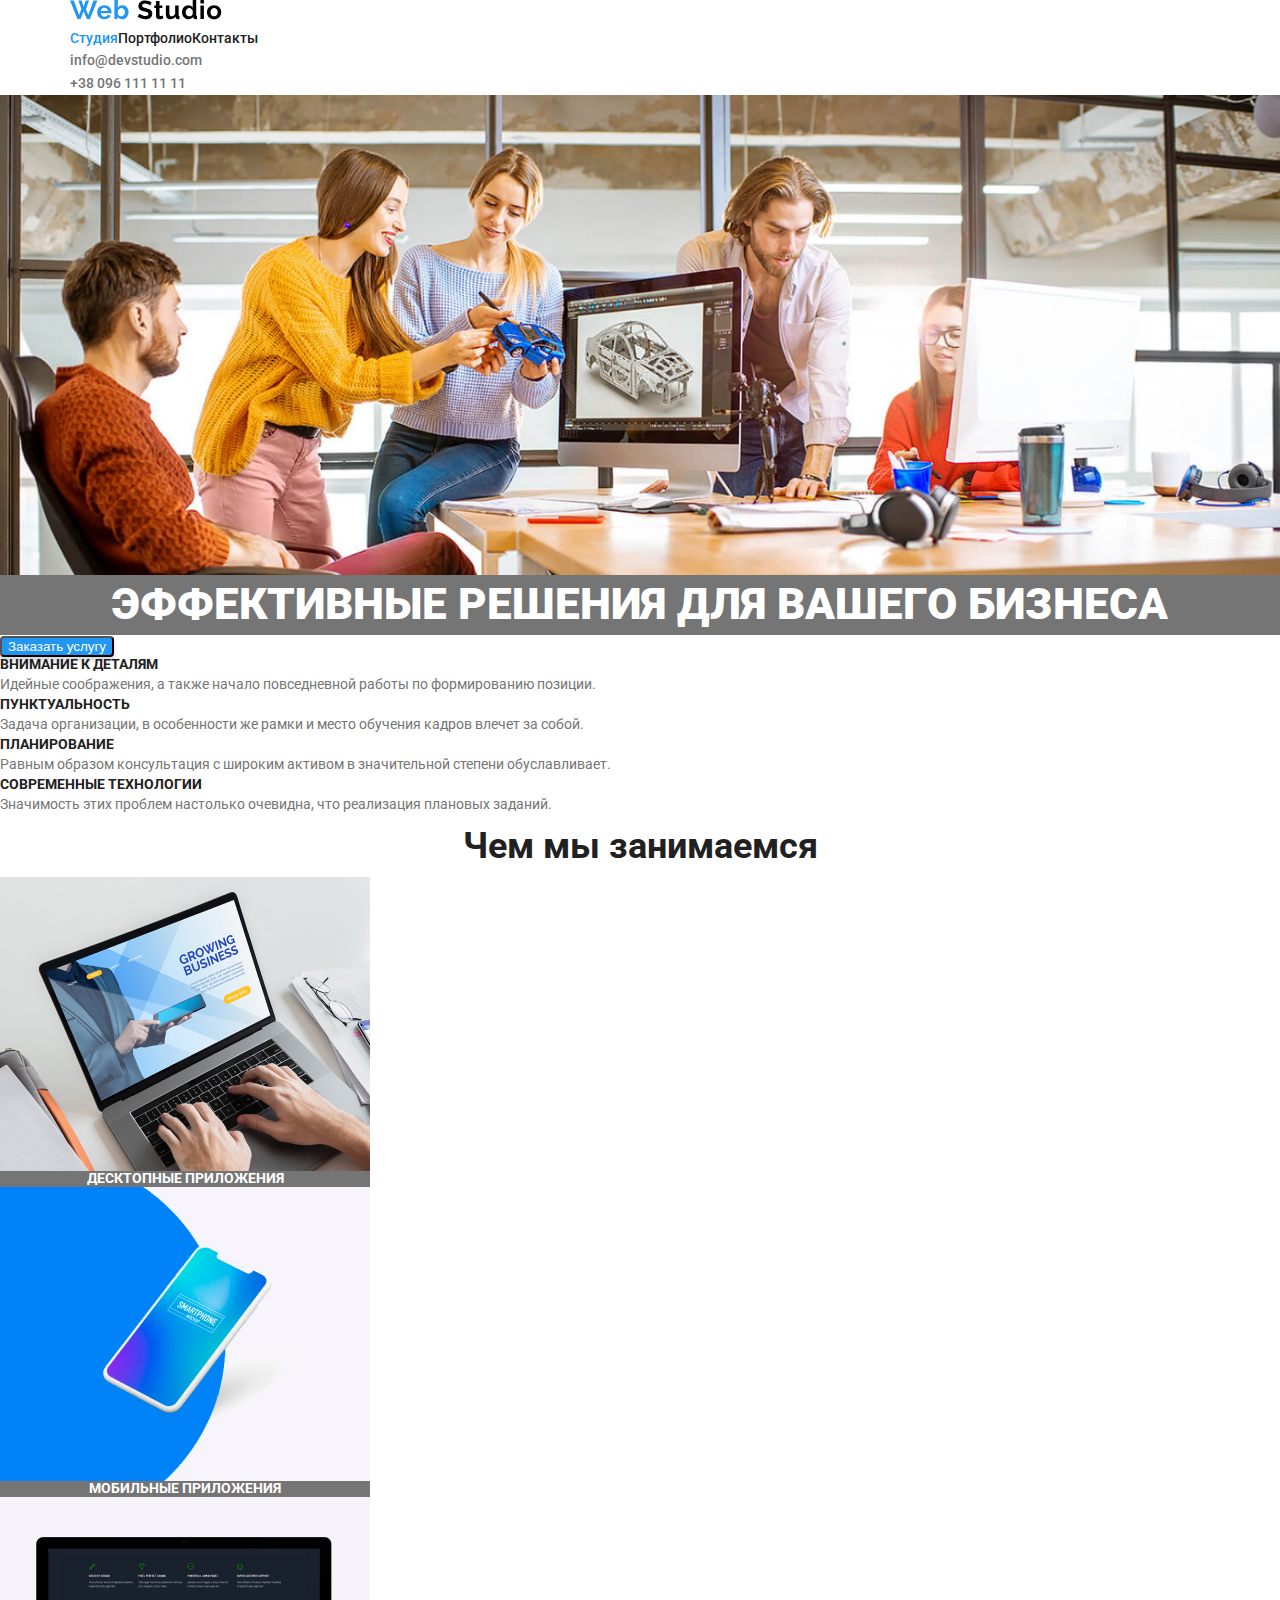
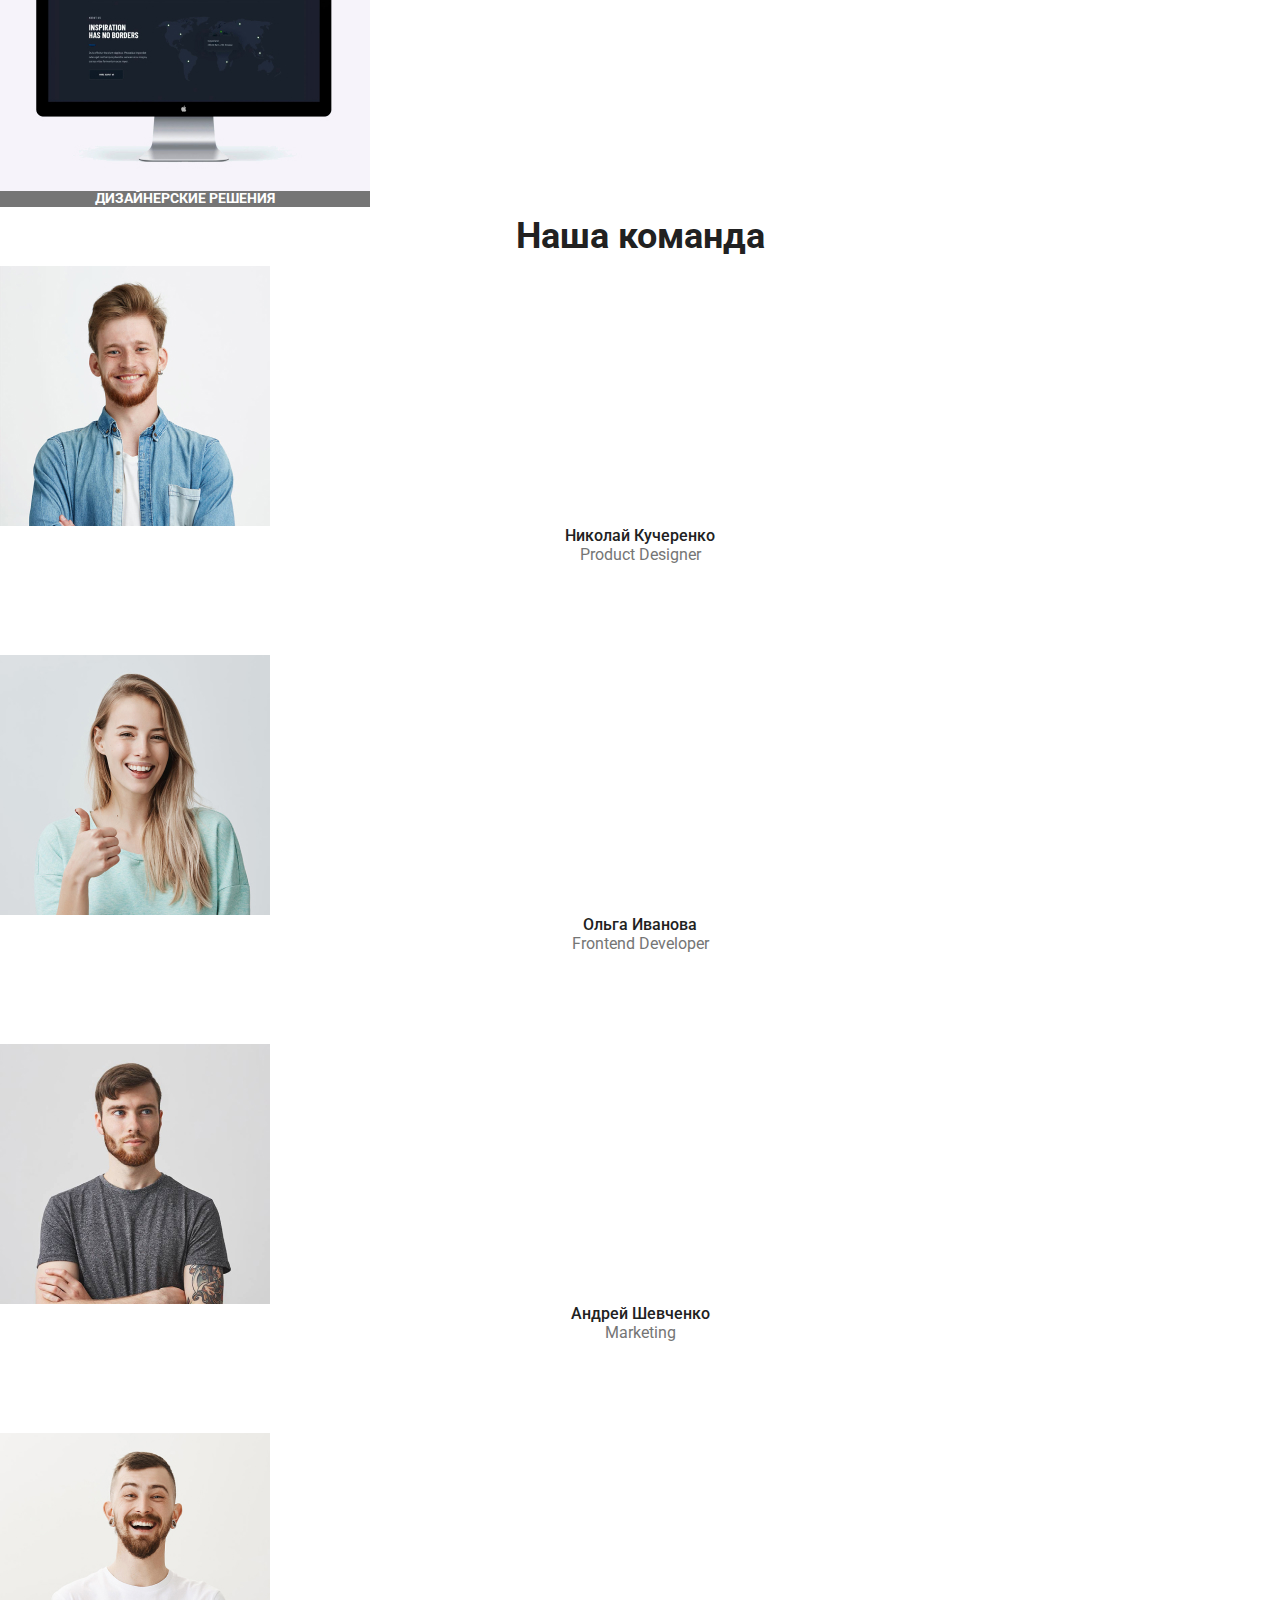
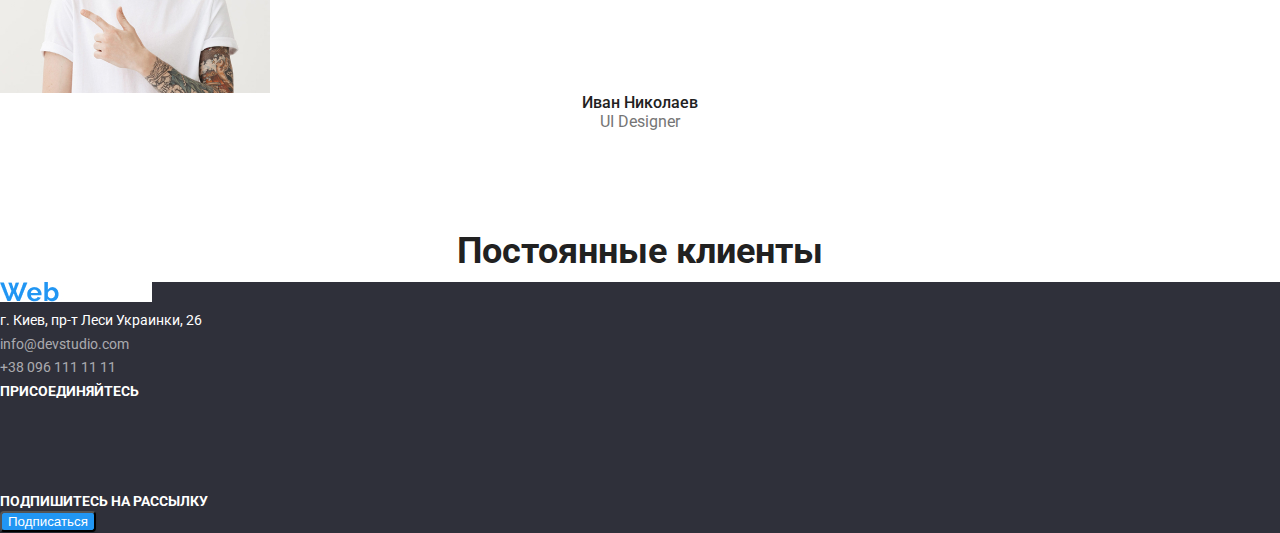
==== commit 883443ec: "Подключает стили к home.html" ====
--- a/home.html
+++ b/home.html
@@ -9,6 +9,7 @@
     />
     <meta http-equiv="X-UA-Compatible" content="ie=edge" />
     <title>home</title>
+    <link href="https://fonts.googleapis.com/css2?family=Roboto:wght@400;500;700;900&display=swap" rel="stylesheet">
     <link rel="stylesheet" href="css/style_2.css" />
   </head>
 
@@ -18,14 +19,14 @@
         <ul class="header__items">
           <li class="header__item">
             <a href="/" class="logo">
-              <img src="/" alt="WEB Studio"/>
+              <img src="/image/logo.svg" alt="WEB Studio"/>
             </a>
           </li>
           <li class="header__item header__item-nav">
             <nav class="nav">
               <ul class="nav__list">
                 <li class="nav__item">
-                  <a class="nav__link" href="">Студия</a>
+                  <a class="nav__link nav__link--active" href="">Студия</a>
                 </li>
                 <li class="nav__item">
                   <a class="nav__link" href="">Портфолио</a>
@@ -66,6 +67,7 @@
     <main class="layout">
       <section class="layout__section">
         <div class="layout__main">
+          <img class="layout__bcg-hero" src="/image/bcg-hero.jpg" alt="Изображение группы людей">
           <h1 class="layout__main-title">
             Эффективные решения для вашего бизнеса
           </h1>
@@ -85,7 +87,7 @@
                 <use xlink:href="/"></use>
               </svg>
               <p class="layout__title">Внимание к деталям</p>
-              <p class="layout__text text">
+              <p class="layout__text">
                 Идейные соображения, а также начало повседневной работы по
                 формированию позиции.
               </p>
@@ -96,7 +98,7 @@
                 <use xlink:href="/"></use>
               </svg>
               <p class="layout__title">Пунктуальность</p>
-              <p class="layout__text text">
+              <p class="layout__text">
                 Задача организации, в особенности же рамки и место обучения кадров
                 влечет за собой.
               </p>
@@ -107,7 +109,7 @@
                 <use xlink:href="/"></use>
               </svg>
               <p class="layout__title">Планирование</p>
-              <p class="layout__text text">
+              <p class="layout__text">
                 Равным образом консультация с широким активом в значительной
                 степени обуславливает.
               </p>
@@ -118,7 +120,7 @@
                 <use xlink:href="/"></use>
               </svg>
               <p class="layout__title">Современные технологии</p>
-              <p class="layout__text text">
+              <p class="layout__text">
                 Значимость этих проблем настолько очевидна, что реализация
                 плановых заданий.
               </p>
@@ -133,21 +135,21 @@
           <ul class="block__list">
             <li class="block__item">
               <div class="img">
-                <img class="block__img" src="/" alt="">
-              </div>
-              Десктопные приложения
+                <img class="block__img" src="/image/desktop-app.jpg" alt="">
+              </div>
+              <p class="block__text">Десктопные приложения</p> 
             </li>
             <li class="block__item">
               <div class="img">
-                <img class="block__img" src="/" alt="">
-              </div>
-              Мобильные приложения
+                <img class="block__img" src="/image/mobile-app.jpg" alt="">
+              </div>
+              <p class="block__text">Мобильные приложения</p> 
             </li>
             <li class="block__item">
               <div class="img">
-                <img class="block__img" src="/" alt="">
-              </div>
-              Дизайнерские решения
+                <img class="block__img" src="/image/design.jpg" alt="">
+              </div>
+              <p class="block__text">Дизайнерские решения</p>
             </li>
           </ul>
         </div>
@@ -155,10 +157,11 @@
 
       <section class="layout__section">
         <div class="card">
+          <h2 class="card__title">Наша команда</h2>
           <ul class="card__list">
             <li class="card__item">
               <div class="img">
-                <img class="card__img" src="/" alt="">
+                <img class="card__img" src="/image/john-smith.jpg" alt="">
               </div>
               <h3 class="card__name">Николай Кучеренко</h3>
               <p class="card__description">Product Designer</p>
@@ -196,7 +199,7 @@
           
             <li class="card__item">
               <div class="img">
-                <img class="card__img" src="/" alt="">
+                <img class="card__img" src="/image/marta-stewart.jpg" alt="">
               </div>
               <h3 class="card__name">Ольга Иванова</h3>
               <p class="card__description">Frontend Developer</p>
@@ -234,7 +237,7 @@
           
             <li class="card__item">
               <div class="img">
-                <img class="card__img" src="/" alt="">
+                <img class="card__img" src="/image/robert-jakis.jpg" alt="">
               </div>
               <h3 class="card__name">Андрей Шевченко</h3>
               <p class="card__description">Marketing</p>
@@ -272,7 +275,7 @@
 
             <li class="card__item">
               <div class="img">
-                <img class="card__img" src="/" alt="">
+                <img class="card__img" src="/image/martin-doe.jpg" alt="">
               </div>
               <h3 class="card__name">Иван Николаев</h3>
               <p class="card__description">UI Designer</p>
@@ -313,7 +316,7 @@
 
       <section class="layout__section">
         <div class="blocks">
-          <h2>Постоянные клиенты</h2>
+          <h2 class="blocks__title">Постоянные клиенты</h2>
           <ul class="blocks__list">
             <li class="blocks__item">
               <svg class="blocks__item-icon">
@@ -357,18 +360,18 @@
 
     <footer class="footer">
       <div class="footer__logo">
-        <a href="/" class="logo"><img src="/" alt="WEB Studio" /></a>
+        <a href="/" class="logo"><img src="/image/logo-footer.jpg" alt="WEB Studio" /></a>
       </div>
       <address class="address">г. Киев, пр-т Леси Украинки, 26</address>
-      <a class="contact-link" href="mailto:info@devstudio.com">
+      <a class="contact__link" href="mailto:info@devstudio.com">
         <span class="contact__text">info@devstudio.com</span>
       </a>
-      <a class="contact-link" href="tel:+380961111111"> 
+      <a class="contact__link" href="tel:+380961111111"> 
         <span class="contact__text">+38 096 111 11 11</span>
       </a>
 
       <div class="footer__social">
-        Присоединяйтесь
+        <span class="footer__text"> Присоединяйтесь</span>
         <ul class="social">
           <li class="social__list-item">
             <a class="social__link" href="">
@@ -406,7 +409,6 @@
         <p>Подписаться</p>
       </button>
 
-      <p class="footer__copyright">2020 | Developed by GoIT Students</p>
     </footer>
   </body>
 </html>
--- a/css/style_2.css
+++ b/css/style_2.css
@@ -125,8 +125,14 @@
   border-spacing: 0;
 }
 
-* {
+html {
   box-sizing: border-box;
+}
+
+*,
+*::before,
+*::after {
+  box-sizing: inherit;
 }
 
 body,
@@ -146,6 +152,10 @@
   display: flex;
   flex-direction: column;
   height: 100%;
+
+  font-family: "Roboto", sans-serif;
+  font-style: normal;
+  font-weight: 400;
 }
 
 h1,
@@ -196,3 +206,153 @@
 .nav__list {
   display: flex;
 }
+
+.nav__link {
+  font-weight: 500;
+  font-size: 14px;
+  line-height: 1.14;
+
+  color: #212121;
+
+  text-decoration: none;
+}
+
+.nav__link--active {
+  color: #2196f3;
+}
+
+.nav__link:hover,
+.nav__link:focus {
+  color: #2196f3;
+}
+
+.contacts__link {
+  text-decoration: none;
+}
+
+.contacts__text {
+  color: #757575;
+
+  font-weight: 500;
+  font-size: 14px;
+  line-height: 1.14;
+}
+
+.contacts__text:hover,
+.contacts__text:focus {
+  color: #2196f3;
+}
+
+.layout__main-title {
+  font-weight: 900;
+  font-size: 44px;
+  line-height: 1.36;
+
+  text-align: center;
+  text-transform: uppercase;
+  align-items: center;
+
+  color: #ffffff;
+  background-color: #757575;
+}
+
+.btn {
+  color: #fff;
+  background: #2196f3;
+  box-shadow: 0px 4px 4px rgba(0, 0, 0, 0.15);
+  border-radius: 4px;
+}
+
+.layout__title {
+  font-weight: 700;
+  font-size: 14px;
+  line-height: 1.14;
+
+  text-transform: uppercase;
+
+  color: #212121;
+}
+
+.layout__text {
+  font-weight: 400;
+  font-size: 14px;
+  line-height: 1.71;
+
+  color: #757575;
+}
+
+.block__text {
+  font-weight: 700;
+  font-size: 14px;
+  line-height: 1.14;
+
+  text-align: center;
+  text-transform: uppercase;
+
+  color: #ffffff;
+  background-color: #757575;
+  width: 370px;
+}
+
+.block__title,
+.card__title,
+.blocks__title {
+  font-weight: 700;
+  font-size: 36px;
+  line-height: 1.66;
+  text-align: center;
+
+  color: #212121;
+}
+
+.card__name {
+  font-weight: 500;
+  font-size: 16px;
+  line-height: 1.19;
+
+  text-align: center;
+
+  color: #212121;
+}
+
+.card__description {
+  font-weight: 400;
+  font-size: 16px;
+  line-height: 1.19;
+
+  text-align: center;
+
+  color: #757575;
+}
+
+.footer {
+  background-color: #2f303a;
+}
+
+.address {
+  font-weight: 400;
+  font-size: 14px;
+  line-height: 1.71;
+
+  color: #ffffff;
+}
+
+.contact__link {
+  display: block;
+
+  text-decoration: none;
+  font-weight: 400;
+  font-size: 14px;
+  line-height: 1.71;
+
+  color: rgba(255, 255, 255, 0.6);
+}
+
+.footer__text {
+  font-weight: 700;
+  font-size: 14px;
+  line-height: 1.14;
+  text-transform: uppercase;
+
+  color: #ffffff;
+}
